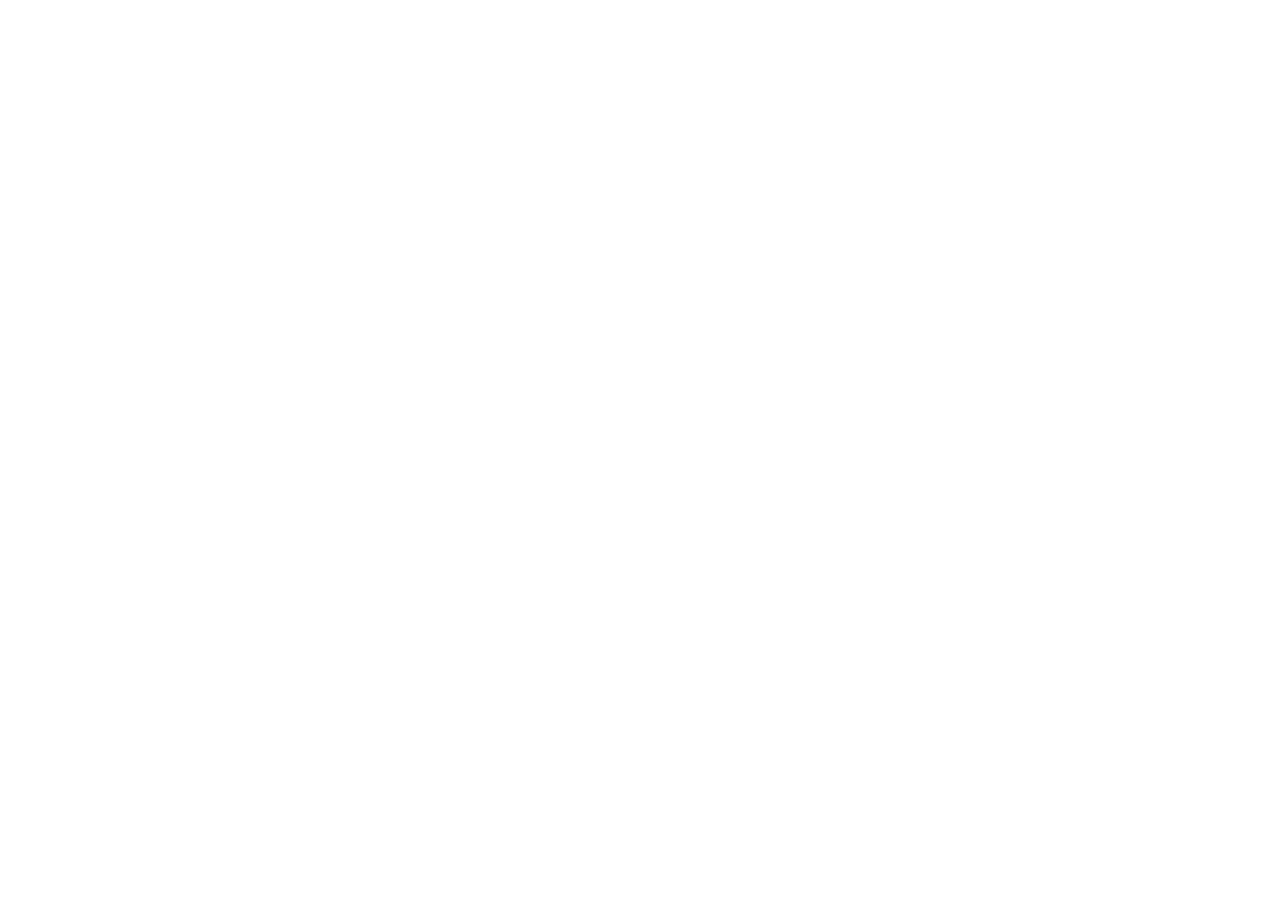
==== index.html @ e85721d5 "creation of index.html" ====
<!DOCTYPE html>
<html lang="en">
<head>
    <meta charset="UTF-8">
    <meta http-equiv="X-UA-Compatible" content="IE=edge">
    <meta name="viewport" content="width=device-width, initial-scale=1.0">
    <title>Document</title>
</head>
<body>
    
</body>
</html>
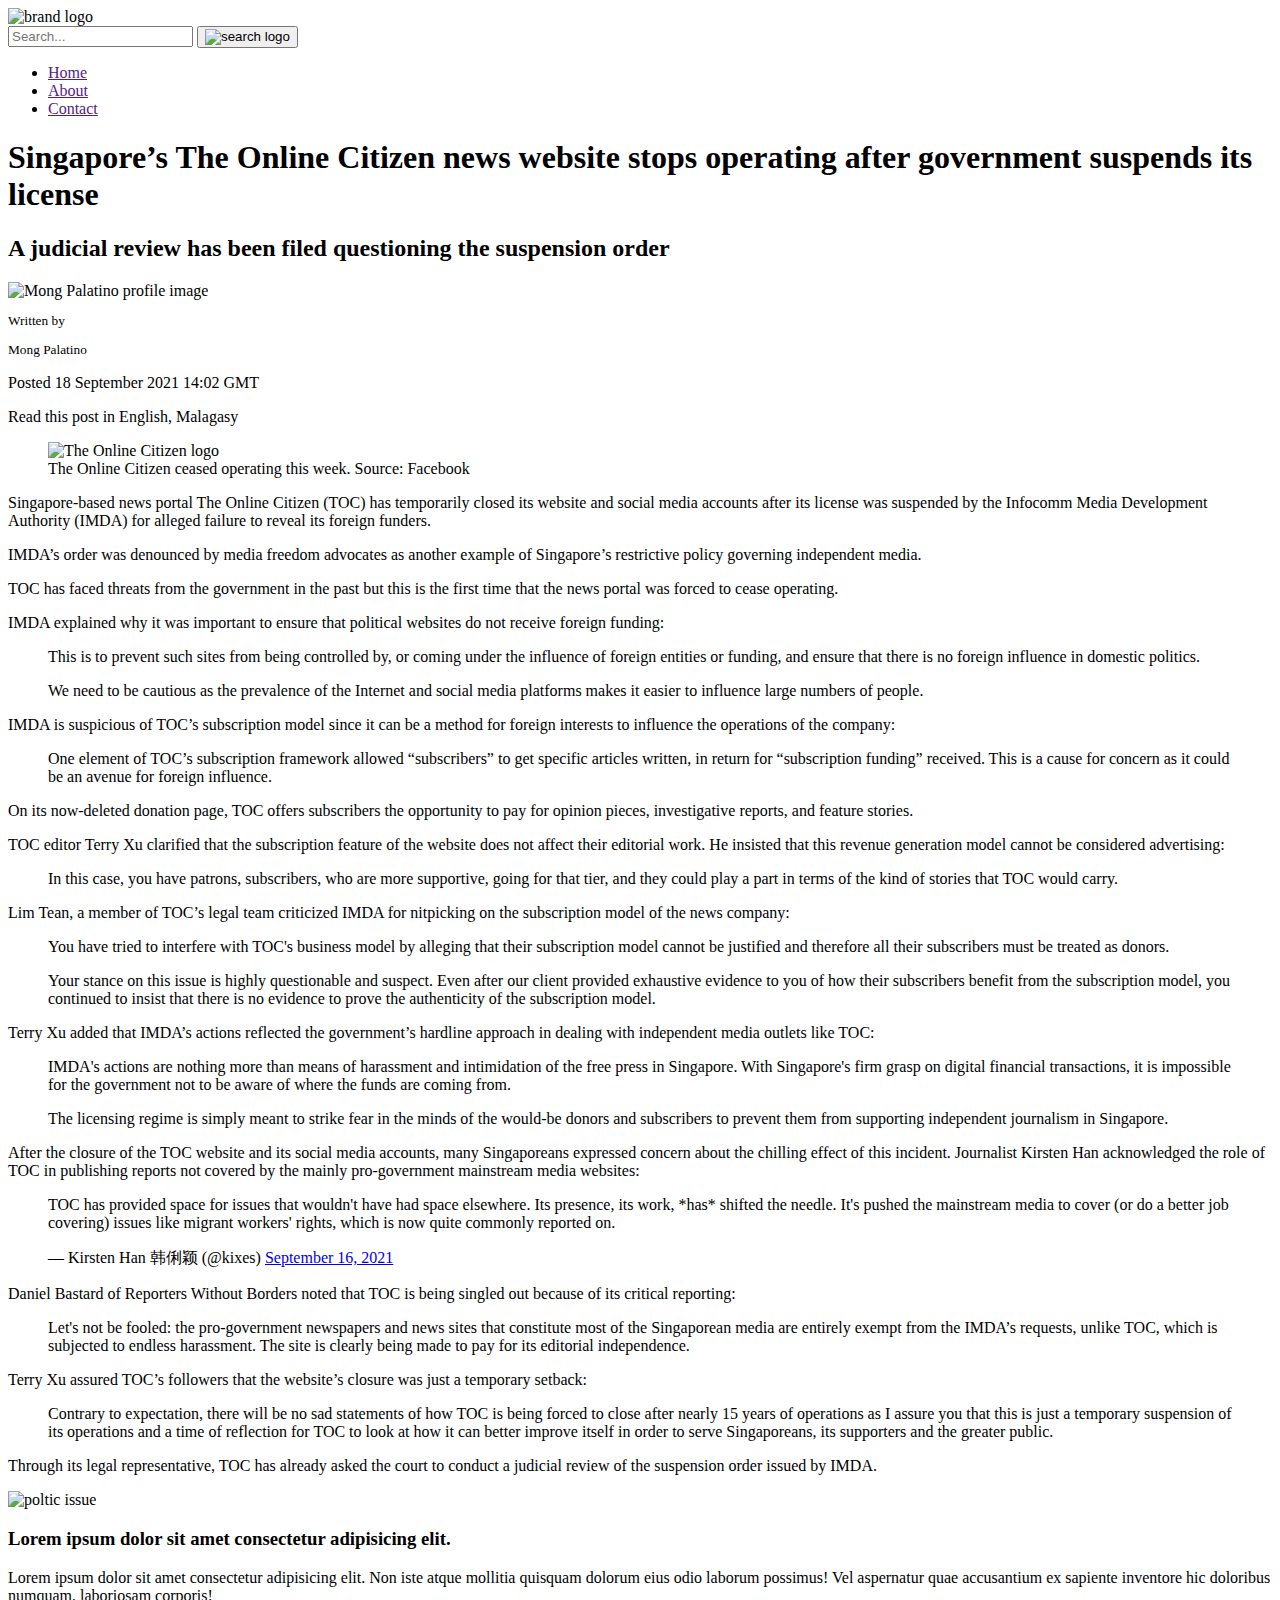
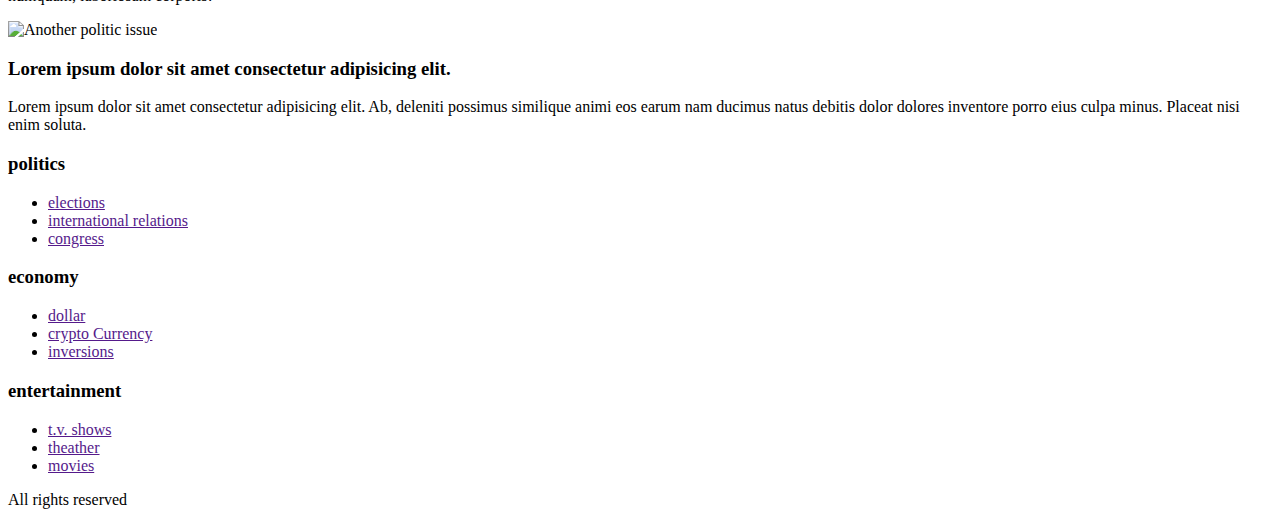
==== commit f692ddb8: "Main content and footer html added, video and audio folders added" ====
--- a/index.html
+++ b/index.html
@@ -1,12 +1,293 @@
 <!DOCTYPE html>
 <html lang="en">
-<head>
-    <meta charset="UTF-8">
-    <meta http-equiv="X-UA-Compatible" content="IE=edge">
-    <meta name="viewport" content="width=device-width, initial-scale=1.0">
-    <title>Document</title>
-</head>
-<body>
-    
-</body>
-</html>+  <head>
+    <meta charset="UTF-8" />
+    <meta http-equiv="X-UA-Compatible" content="IE=edge" />
+    <meta name="viewport" content="width=device-width, initial-scale=1.0" />
+    <link rel="stylesheet" href="css/normalize.css" />
+    <link rel="stylesheet" href="RR-semana-2" />
+    <link rel="stylesheet" href="css/fonts.css" />
+    <link rel="stylesheet" href="css/styles.css" />
+    <title>News Portal</title>
+  </head>
+  <body>
+    <nav class="between-container">
+      <img
+        class="main-logo"
+        src="https://anthoncode.com/wp-content/uploads/2020/01/logo-batman-nolan-750x500.png"
+        alt="brand logo"
+      />
+      <div class="container">
+        <form class="container" action="">
+          <input type="search" placeholder="Search..." name="search" />
+          <button type="submit">
+            <img
+              src="https://cdn.icon-icons.com/icons2/2566/PNG/512/search_icon_153438.png"
+              alt="search logo"
+            />
+          </button>
+        </form>
+        <ul class="container">
+          <li><a href="">Home</a></li>
+          <li><a href="">About</a></li>
+          <li><a href="">Contact</a></li>
+        </ul>
+      </div>
+    </nav>
+    <main class="container">
+      <article>
+        <header>
+          <h1>
+            Singapore’s The Online Citizen news website stops operating after
+            government suspends its license
+          </h1>
+          <h2 class="grey-font">
+            A judicial review has been filed questioning the suspension order
+          </h2>
+          <div class="profile">
+            <img
+              src="https://secure.gravatar.com/avatar/3ccc84105aa3fee39acde48742b3befe?s=64&d=https%3A%2F%2Fsecure.gravatar.com%2Favatar%2Fad516503a11cd5ca435acc9bb6523536%3Fs%3D64&r=G"
+              alt="Mong Palatino profile image"
+            />
+            <small>
+              <p class="grey-font">Written by</p>
+              <p class="big-size-font">Mong Palatino</p>
+            </small>
+          </div>
+          <p class="grey-font">
+            Posted <span class="bold">18 September 2021</span> 14:02 GMT
+          </p>
+          <p class="grey-font">
+            Read this post in <a>English</a>, <a>Malagasy</a>
+          </p>
+          <figure class="header-img">
+            <img
+              src="https://globalvoices.org/wp-content/uploads/2021/09/toc.jpg"
+              alt="The Online Citizen logo"
+            />
+            <figcaption class="grey-font">
+              The Online Citizen ceased operating this week. Source:
+              <a>Facebook</a>
+            </figcaption>
+          </figure>
+        </header>
+        <p>
+          Singapore-based news portal The Online Citizen (TOC) has temporarily
+          closed its website and social media accounts after its license was
+          suspended by the Infocomm Media Development Authority (IMDA) for
+          alleged failure to reveal its foreign funders.
+        </p>
+        <p>
+          IMDA’s order was denounced by media freedom advocates as another
+          example of Singapore’s restrictive policy governing independent media.
+        </p>
+        <p>
+          TOC has faced threats from the government in the past but this is the
+          first time that the news portal was forced to cease operating.
+        </p>
+        <p>
+          IMDA explained why it was important to ensure that political websites
+          do not receive foreign funding:
+        </p>
+        <blockquote>
+          <p>
+            This is to prevent such sites from being controlled by, or coming
+            under the influence of foreign entities or funding, and ensure that
+            there is no foreign influence in domestic politics.
+          </p>
+          <p>
+            We need to be cautious as the prevalence of the Internet and social
+            media platforms makes it easier to influence large numbers of
+            people.
+          </p>
+        </blockquote>
+        <p>
+          IMDA is suspicious of TOC’s subscription model since it can be a
+          method for foreign interests to influence the operations of the
+          company:
+        </p>
+        <blockquote>
+          <p>
+            One element of TOC’s subscription framework allowed “subscribers” to
+            get specific articles written, in return for “subscription funding”
+            received. This is a cause for concern as it could be an avenue for
+            foreign influence.
+          </p>
+        </blockquote>
+        <p>
+          On its now-deleted donation page, TOC offers subscribers the
+          opportunity to pay for opinion pieces, investigative reports, and
+          feature stories.
+        </p>
+        <p>
+          TOC editor Terry Xu clarified that the subscription feature of the
+          website does not affect their editorial work. He insisted that this
+          revenue generation model cannot be considered advertising:
+        </p>
+        <blockquote>
+          <p>
+            In this case, you have patrons, subscribers, who are more
+            supportive, going for that tier, and they could play a part in terms
+            of the kind of stories that TOC would carry.
+          </p>
+        </blockquote>
+        <p>
+          Lim Tean, a member of TOC’s legal team criticized IMDA for nitpicking
+          on the subscription model of the news company:
+        </p>
+        <blockquote>
+          <p>
+            You have tried to interfere with TOC's business model by alleging
+            that their subscription model cannot be justified and therefore all
+            their subscribers must be treated as donors.
+          </p>
+          <p>
+            Your stance on this issue is highly questionable and suspect. Even
+            after our client provided exhaustive evidence to you of how their
+            subscribers benefit from the subscription model, you continued to
+            insist that there is no evidence to prove the authenticity of the
+            subscription model.
+          </p>
+        </blockquote>
+        <p>
+          Terry Xu added that IMDA’s actions reflected the government’s hardline
+          approach in dealing with independent media outlets like TOC:
+        </p>
+        <blockquote>
+          <p>
+            IMDA's actions are nothing more than means of harassment and
+            intimidation of the free press in Singapore. With Singapore's firm
+            grasp on digital financial transactions, it is impossible for the
+            government not to be aware of where the funds are coming from.
+          </p>
+          <p>
+            The licensing regime is simply meant to strike fear in the minds of
+            the would-be donors and subscribers to prevent them from supporting
+            independent journalism in Singapore.
+          </p>
+        </blockquote>
+        <p>
+          After the closure of the TOC website and its social media accounts,
+          many Singaporeans expressed concern about the chilling effect of this
+          incident. Journalist Kirsten Han acknowledged the role of TOC in
+          publishing reports not covered by the mainly pro-government mainstream
+          media websites:
+        </p>
+        <blockquote class="twitter-tweet">
+          <p lang="en" dir="ltr">
+            TOC has provided space for issues that wouldn&#39;t have had space
+            elsewhere. Its presence, its work, *has* shifted the needle.
+            It&#39;s pushed the mainstream media to cover (or do a better job
+            covering) issues like migrant workers&#39; rights, which is now
+            quite commonly reported on.
+          </p>
+          &mdash; Kirsten Han 韩俐颖 (@kixes)
+          <a
+            href="https://twitter.com/kixes/status/1438419705623052290?ref_src=twsrc%5Etfw"
+            >September 16, 2021</a
+          >
+        </blockquote>
+        <script
+          async
+          src="https://platform.twitter.com/widgets.js"
+          charset="utf-8"
+        ></script>
+        <p>
+          Daniel Bastard of Reporters Without Borders noted that TOC is being
+          singled out because of its critical reporting:
+        </p>
+        <blockquote>
+          <p>
+            Let's not be fooled: the pro-government newspapers and news sites
+            that constitute most of the Singaporean media are entirely exempt
+            from the IMDA’s requests, unlike TOC, which is subjected to endless
+            harassment. The site is clearly being made to pay for its editorial
+            independence.
+          </p>
+        </blockquote>
+        <p>
+          Terry Xu assured TOC’s followers that the website’s closure was just a
+          temporary setback:
+        </p>
+        <blockquote>
+          <p>
+            Contrary to expectation, there will be no sad statements of how TOC
+            is being forced to close after nearly 15 years of operations as I
+            assure you that this is just a temporary suspension of its
+            operations and a time of reflection for TOC to look at how it can
+            better improve itself in order to serve Singaporeans, its supporters
+            and the greater public.
+          </p>
+        </blockquote>
+        <p>
+          Through its legal representative, TOC has already asked the court to
+          conduct a judicial review of the suspension order issued by IMDA.
+        </p>
+      </article>
+      <div class="side-article-L">
+        <img
+          src="https://www.topuniversities.com/sites/default/files/study_politics.jpg"
+          alt="poltic issue"
+        />
+        <h3>Lorem ipsum dolor sit amet consectetur adipisicing elit.</h3>
+        <p>
+          Lorem ipsum dolor sit amet consectetur adipisicing elit. Non iste
+          atque mollitia quisquam dolorum eius odio laborum possimus! Vel
+          aspernatur quae accusantium ex sapiente inventore hic doloribus
+          numquam, laboriosam corporis!
+        </p>
+      </div>
+
+      <div class="side-article-R">
+        <img
+          src="https://www.topuniversities.com/sites/default/files/study_politics.jpg"
+          alt="Another politic issue"
+        />
+        <h3>Lorem ipsum dolor sit amet consectetur adipisicing elit.</h3>
+        <p>
+          Lorem ipsum dolor sit amet consectetur adipisicing elit. Ab, deleniti
+          possimus similique animi eos earum nam ducimus natus debitis dolor
+          dolores inventore porro eius culpa minus. Placeat nisi enim soluta.
+        </p>
+      </div>
+      <audio
+        src="Audios/19-gtr ac mic-190307_1742"
+        style="display: none"
+      ></audio>
+      <video
+        src="Videos/Clase derivada como función_2da parte(1).mp4"
+        style="display: none"
+      ></video>
+      <table style="display: none"></table>
+    </main>
+    <footer class="container">
+      <div class="container">
+        <div class="footer-element">
+          <h3>politics</h3>
+          <ul>
+            <li><a href="">elections</a></li>
+            <li><a href="">international relations</a></li>
+            <li><a href="">congress</a></li>
+          </ul>
+        </div>
+        <div class="footer-element">
+          <h3>economy</h3>
+          <ul>
+            <li><a href="">dollar</a></li>
+            <li><a href="">crypto Currency</a></li>
+            <li><a href="">inversions</a></li>
+          </ul>
+        </div>
+        <div class="footer-element">
+          <h3>entertainment</h3>
+          <ul>
+            <li><a href="">t.v. shows</a></li>
+            <li><a href="">theather</a></li>
+            <li><a href="">movies</a></li>
+          </ul>
+        </div>
+      </div>
+      <div class="final-tag">All rights reserved</div>
+    </footer>
+  </body>
+</html>
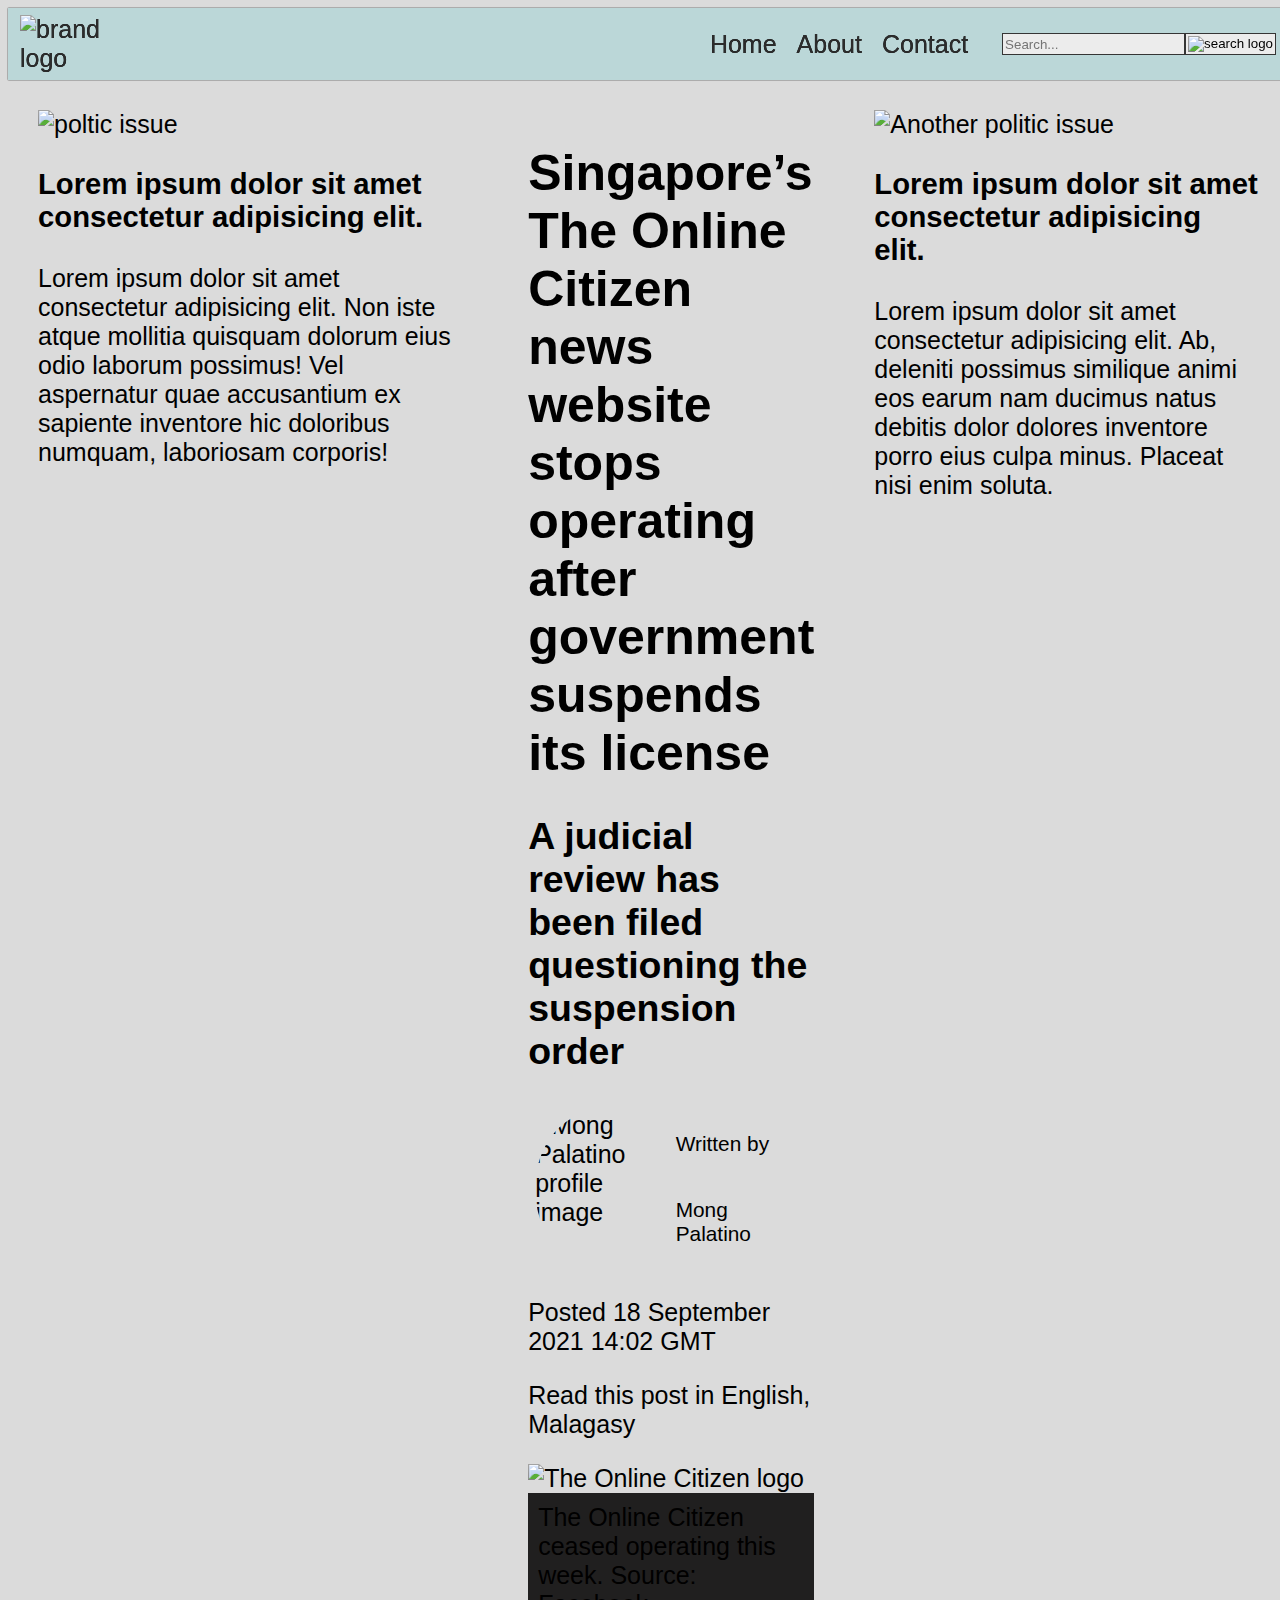
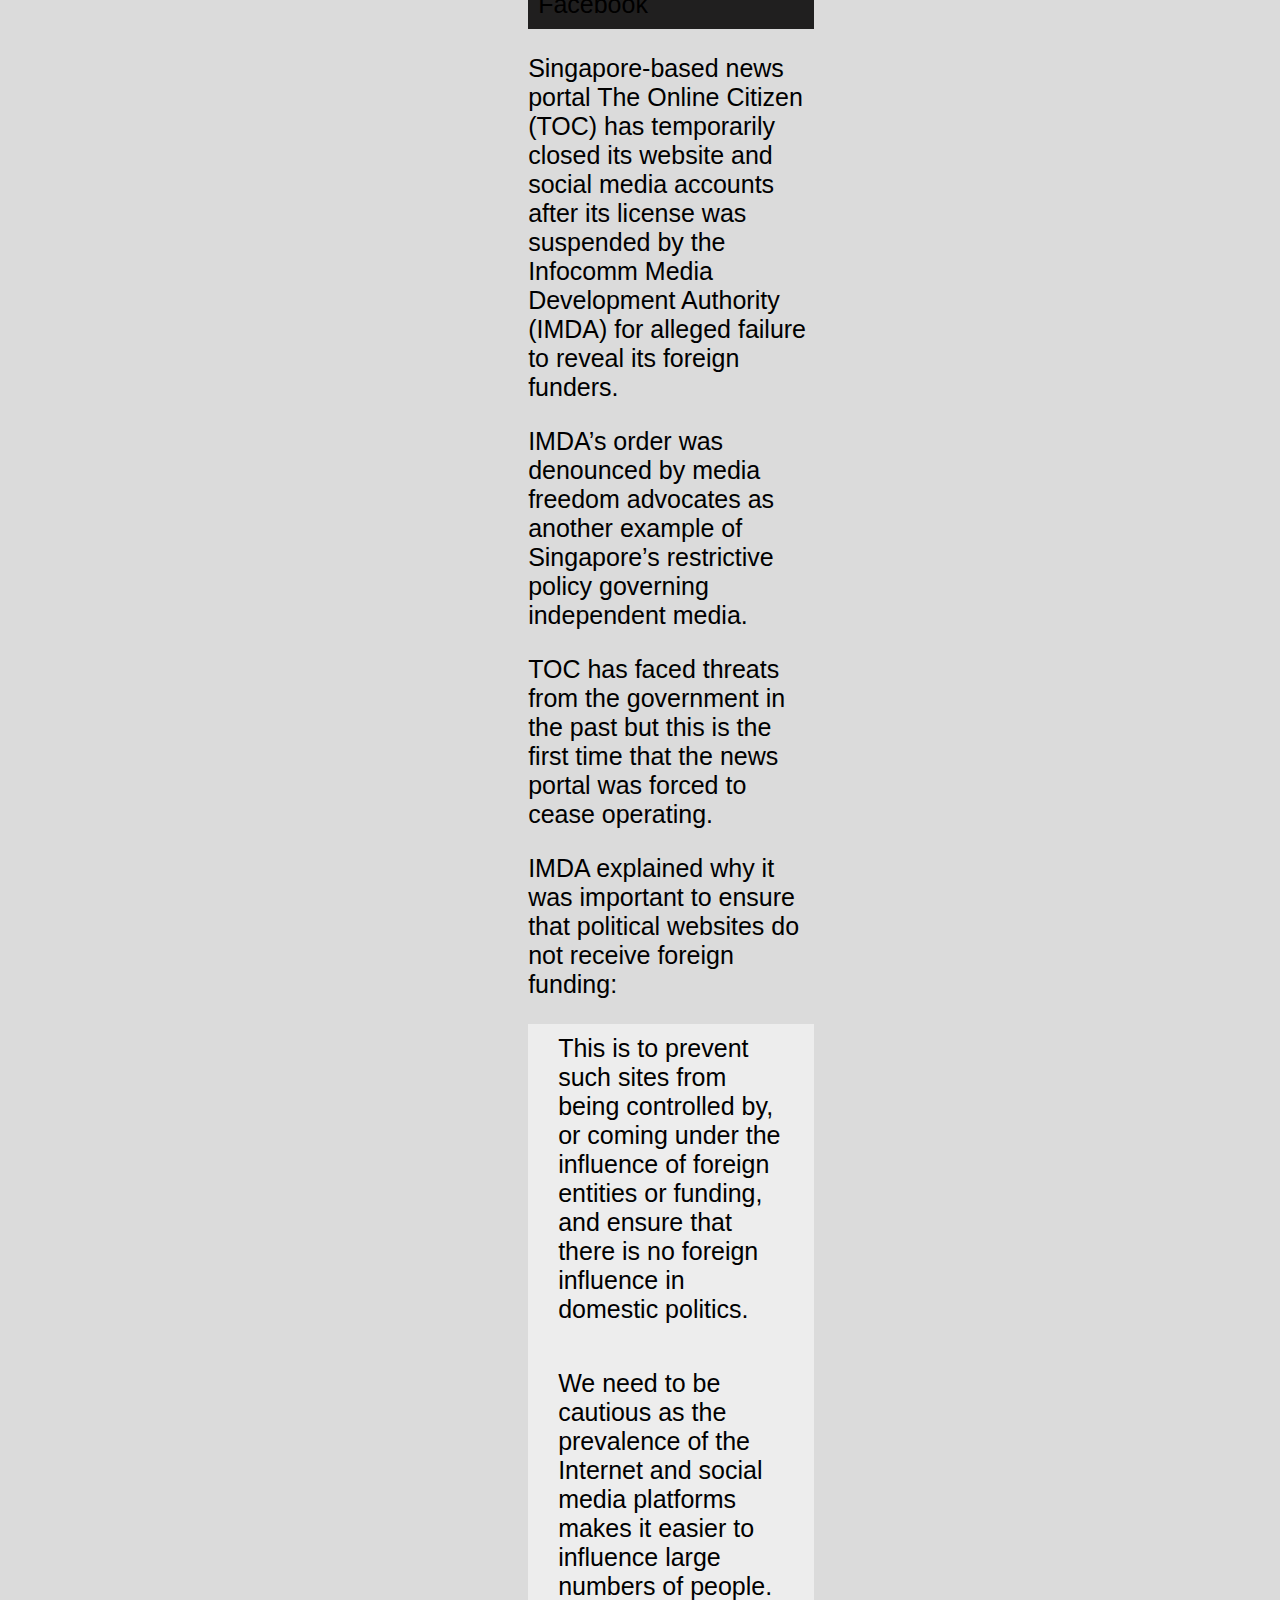
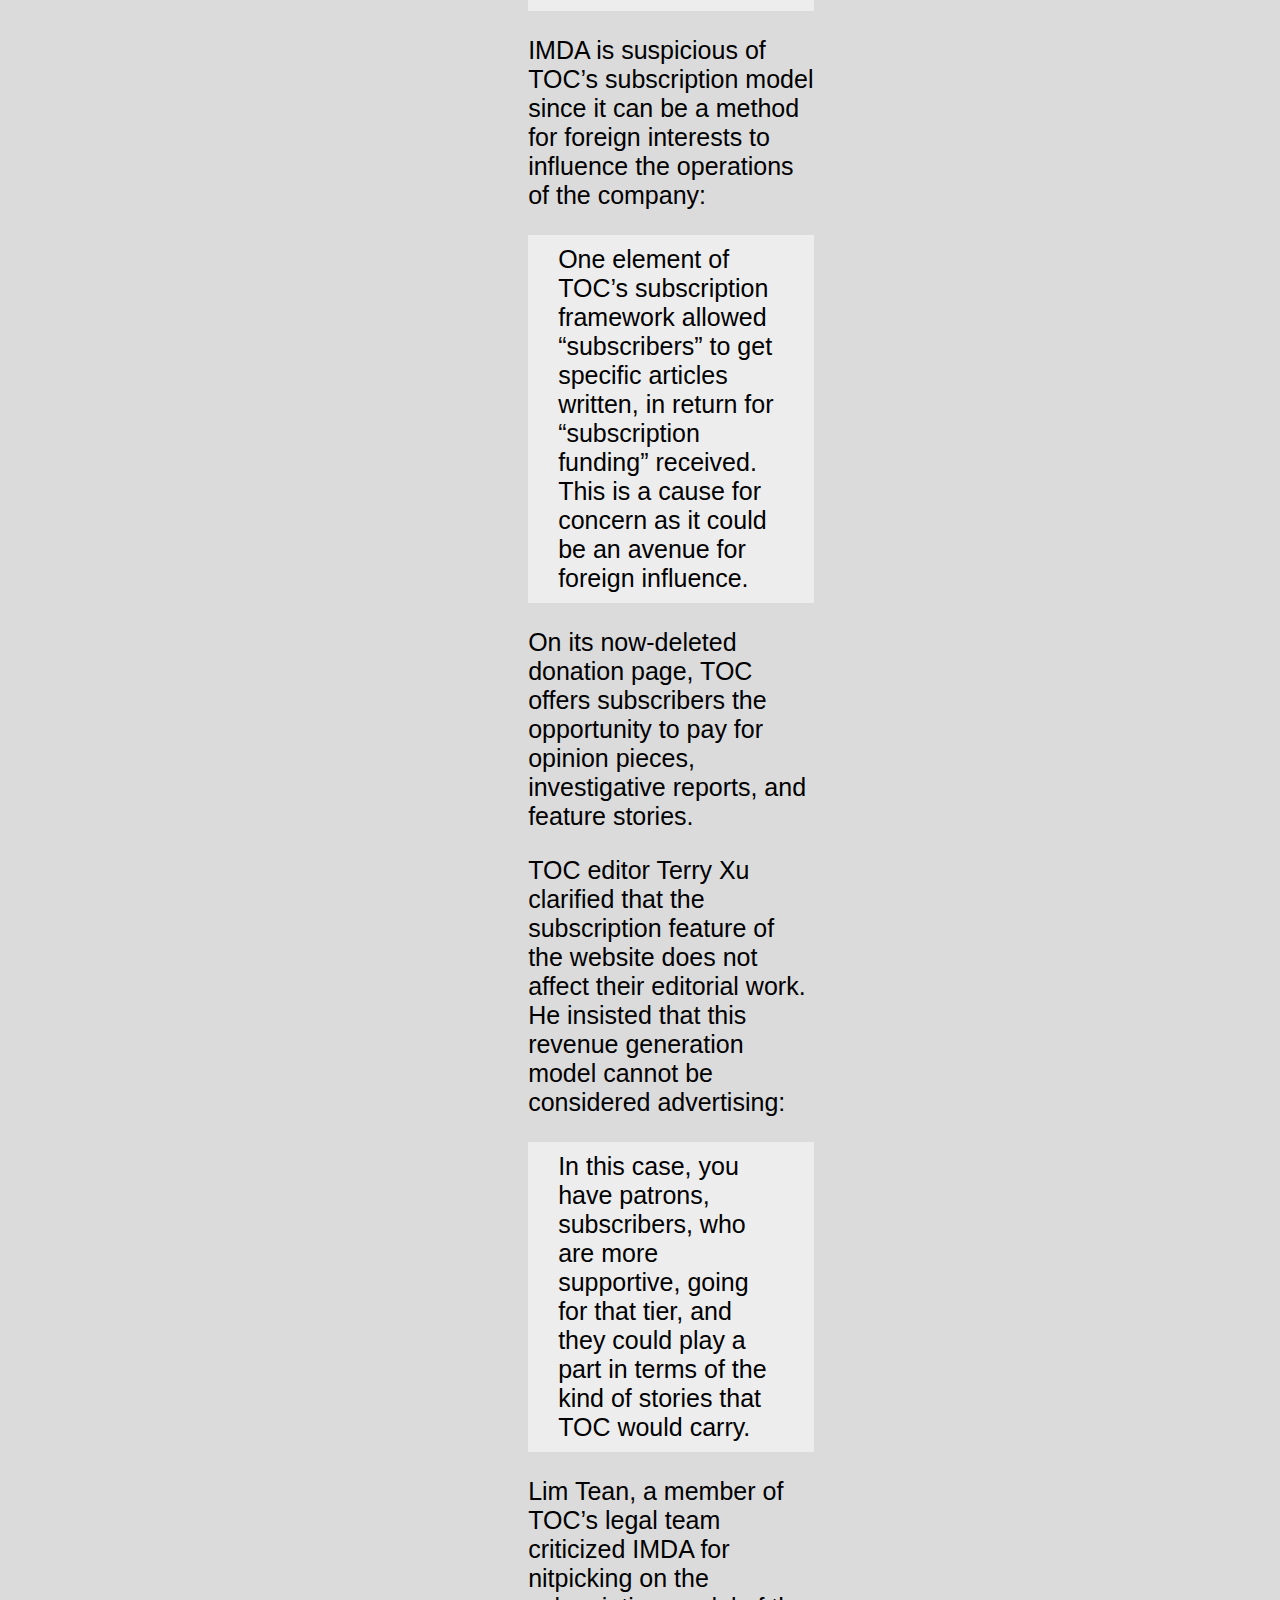
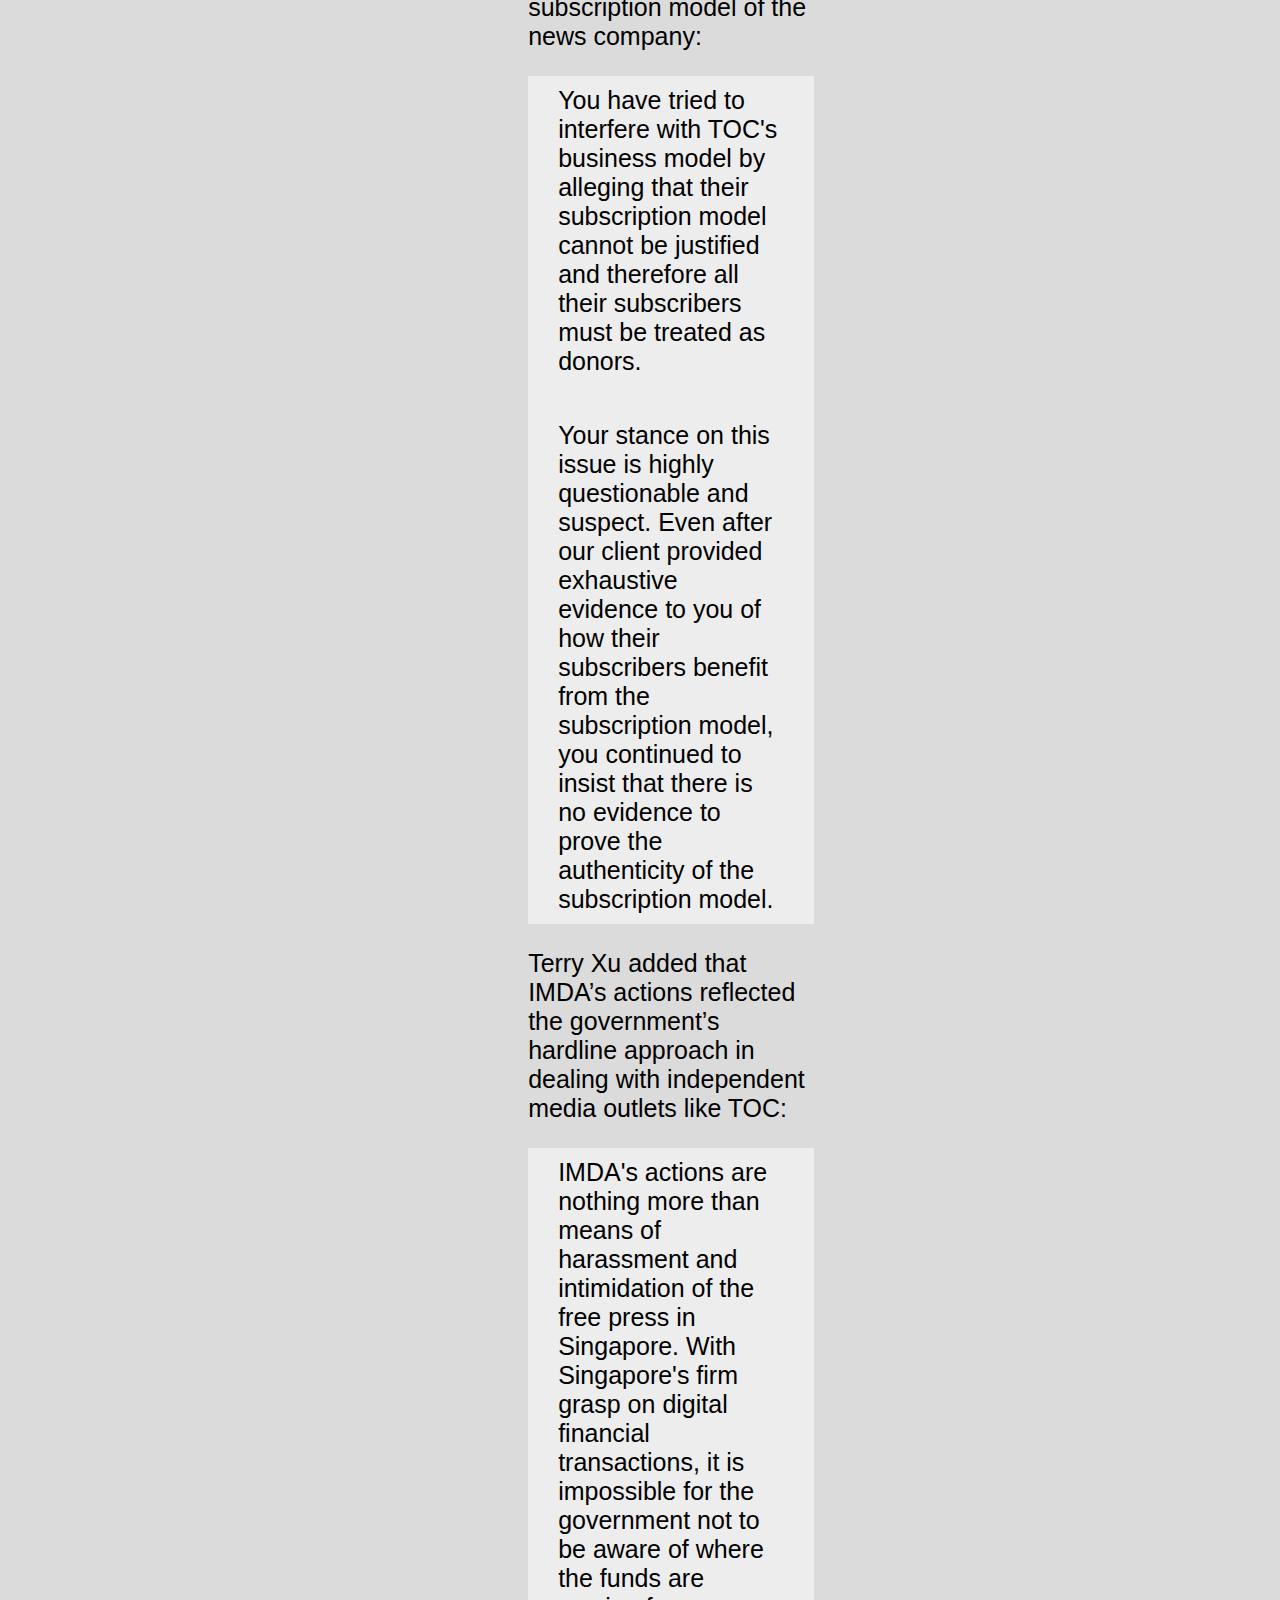
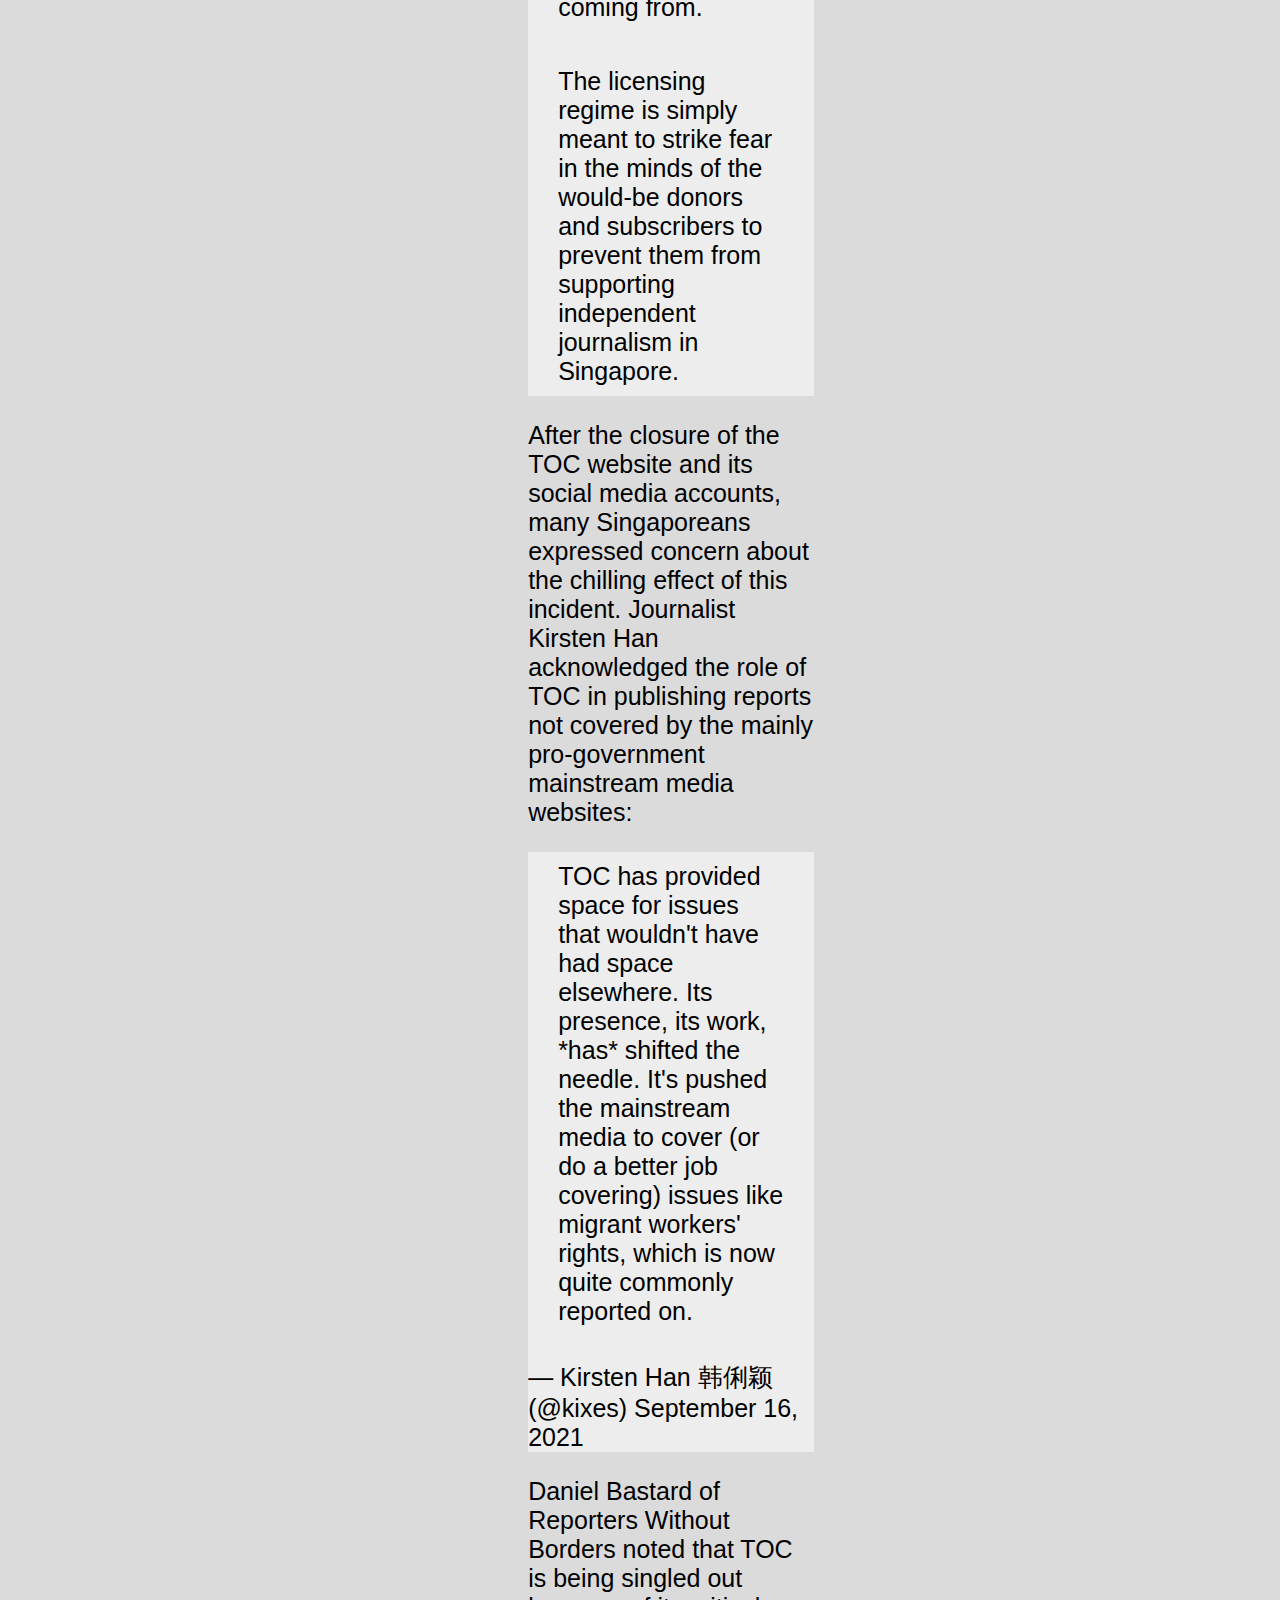
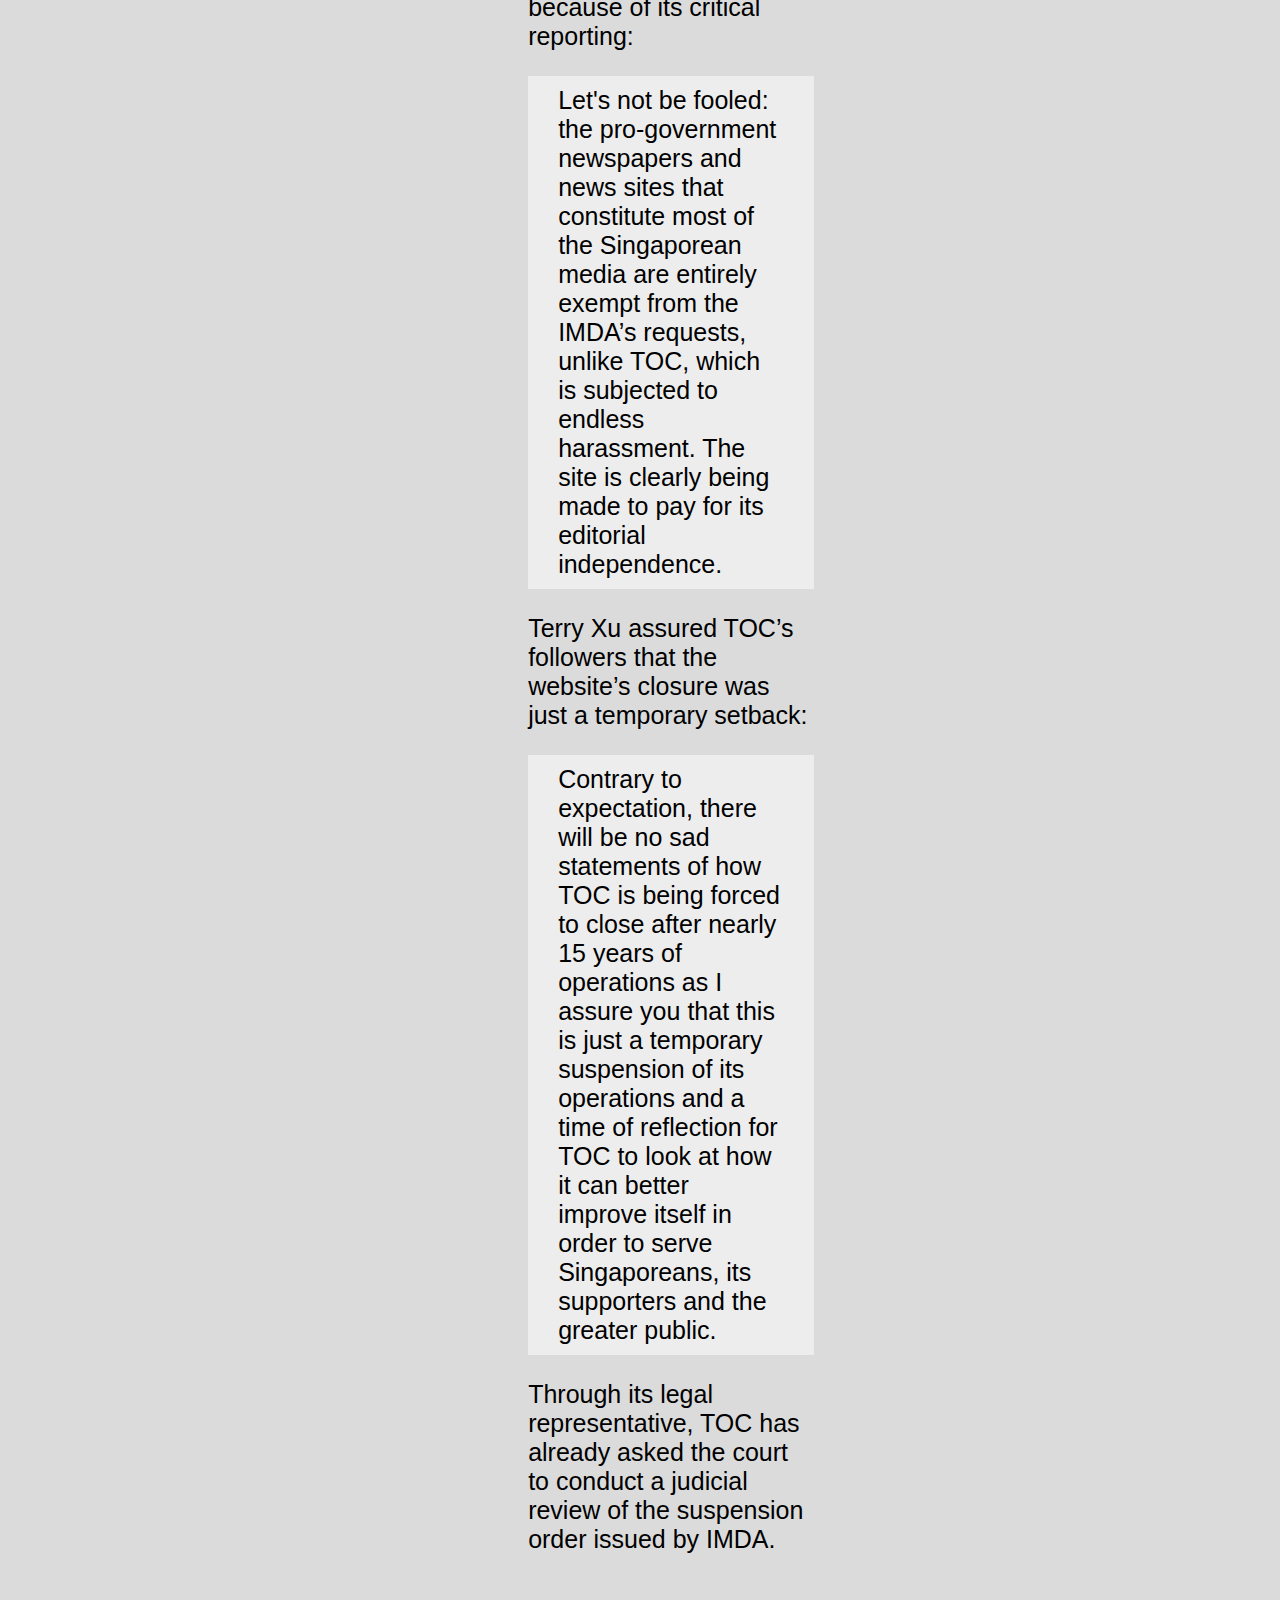
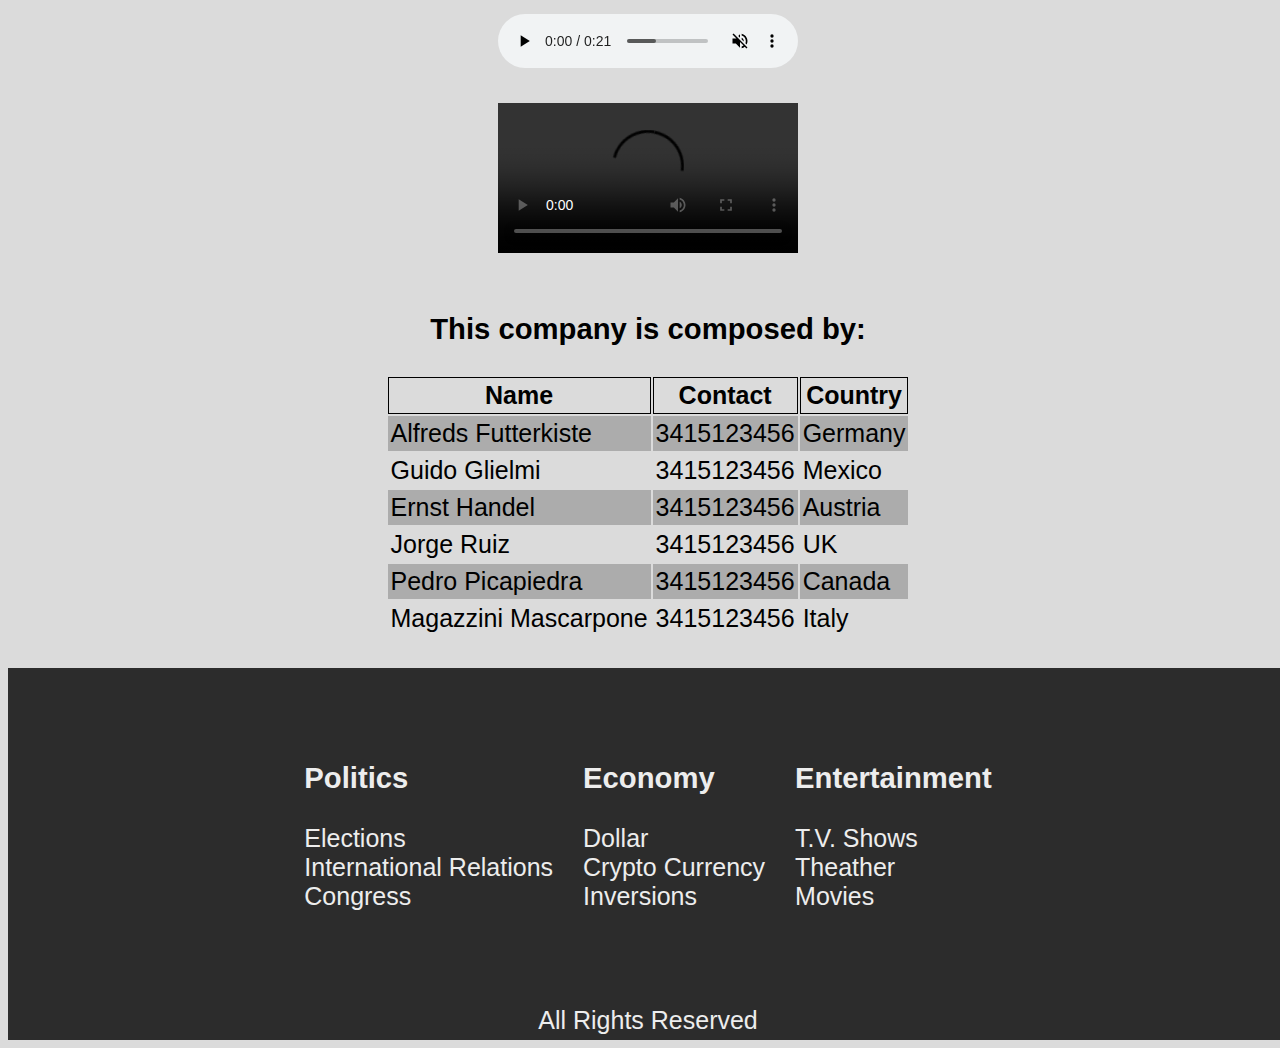
==== commit 02f70ef1: "Video & audio & table (html & css) added" ====
--- a/index.html
+++ b/index.html
@@ -44,7 +44,7 @@
           <h2 class="grey-font">
             A judicial review has been filed questioning the suspension order
           </h2>
-          <div class="profile">
+          <div class="profile container">
             <img
               src="https://secure.gravatar.com/avatar/3ccc84105aa3fee39acde48742b3befe?s=64&d=https%3A%2F%2Fsecure.gravatar.com%2Favatar%2Fad516503a11cd5ca435acc9bb6523536%3Fs%3D64&r=G"
               alt="Mong Palatino profile image"
@@ -250,16 +250,66 @@
           dolores inventore porro eius culpa minus. Placeat nisi enim soluta.
         </p>
       </div>
-      <audio
-        src="Audios/19-gtr ac mic-190307_1742"
-        style="display: none"
-      ></audio>
-      <video
-        src="Videos/Clase derivada como función_2da parte(1).mp4"
-        style="display: none"
-      ></video>
-      <table style="display: none"></table>
     </main>
+    <div class="container audiovideo">
+      <audio controls muted loop>
+        <source src="Audios/19-gtr ac mic-190307_1742.wav" type="audio/wav" />
+        <p>
+          Your browser doesn't support HTML5 audio. Here is a
+          <a href="Audios/19-gtr ac mic-190307_1742.wav">link to the audio</a>
+          instead.
+        </p>
+      </audio>
+      <video controls autopictureinpicture>
+        <source
+          src="Videos/Clase derivada como función_2da parte(1).mp4"
+          type="video/mp4"
+        />
+        <p>
+          Your browser doesn't support HTML5 video. Here is a
+          <a href="Videos/Clase derivada como función_2da parte(1).mp4">link to the audio</a>
+          instead.
+        </p>
+      </video>
+    </div>
+    <h3 class="company-peoples-names">This company is composed by:</h3>
+    <table>
+      <tr>
+        <th>name</th>
+        <th>contact</th>
+        <th>country</th>
+      </tr>
+      <tr>
+        <td>alfreds futterkiste</td>
+        <td>3415123456</td>
+        <td>germany</td>
+      </tr>
+      <tr>
+        <td>guido glielmi</td>
+        <td>3415123456</td>
+        <td>mexico</td>
+      </tr>
+      <tr>
+        <td>ernst handel</td>
+        <td>3415123456</td>
+        <td>austria</td>
+      </tr>
+      <tr>
+        <td>jorge ruiz</td>
+        <td>3415123456</td>
+        <td>UK</td>
+      </tr>
+      <tr>
+        <td>pedro picapiedra</td>
+        <td>3415123456</td>
+        <td>canada</td>
+      </tr>
+      <tr>
+        <td>magazzini mascarpone</td>
+        <td>3415123456</td>
+        <td>italy</td>
+      </tr>
+    </table>
     <footer class="container">
       <div class="container">
         <div class="footer-element">
--- a/css/styles.css
+++ b/css/styles.css
@@ -0,0 +1,213 @@
+/*
+1)position y display
+2)reglas de flexbox
+3)reglas de box-model
+4)background y border
+5)reglas de texto
+6)todo el resto
+ctrl+k+ctrl+c para comentar
+*/
+* {
+  box-sizing: border-box;
+}
+
+body {
+  background: rgb(219, 219, 219);
+  font-family: "Franklin Gothic Medium", "Arial Narrow", Arial, sans-serif;
+  font-weight: 200;
+  font-size:11px;
+}
+ul {
+  padding: 0;
+  list-style-type: none;
+}
+a {
+  color: inherit;
+  text-decoration: none;
+  text-shadow: inherit;
+}
+nav {/*se deberia acomodar al tamaño de los hijos*/
+  display: flex;
+  justify-content: center;
+  align-items: center;
+  flex-wrap: wrap;
+  position: sticky;
+  top: 0;
+  text-shadow: 0 0 0.5px rgb(0, 0, 0);
+  color: rgb(44, 44, 44);
+  background-color: rgb(187, 215, 216);
+  box-shadow: 0 0 1.2px 0 rgb(0, 0, 0);
+}
+.main-logo {
+  width:16vw;
+}
+.main-logo,
+nav ul,
+nav form {
+  padding: 7px 12px;
+  margin: 0;
+}
+nav form img {
+  width: 2vw;
+  vertical-align: text-bottom;
+}
+nav > div {
+  justify-content: center;
+  align-items: center;
+  flex-wrap: wrap;
+}
+nav li {
+  padding: 5px 10px;
+}
+nav input,
+nav button {
+  padding: 2px;
+  flex-grow: 1;
+  border: 0.2px solid rgb(53, 53, 53);
+  background: rgb(236, 236, 236);
+}
+main, article, body{
+  width: 100%;
+}
+main {
+  flex-wrap: wrap;
+  justify-content: center;
+}
+article{
+  max-width: 460.8px;
+}
+div[class^="side-article"] {
+  max-width:153.6px;
+}
+main > * {
+  padding: 30px;
+}
+.container {
+  display: flex;
+}
+.profile > * {
+  margin: 7px;
+}
+.column-container {
+  display: flex;
+  flex-direction: column;
+}
+.profile img {
+  width: 10vw;
+  border-radius: 50%;
+}
+.profile small{
+  display: flex;
+  flex-direction: column;
+}
+.header-img {
+  width: 100%;
+  margin: auto;
+}
+.header-img img {
+  width: 100%;
+}
+.header-img figcaption {
+  background-color: rgb(32, 31, 31);
+  padding: 10px;
+}
+blockquote{
+  background-image: url(https://s3.amazonaws.com/static.globalvoices/img/tmpl/quote-l-64.png);
+  background-repeat: no-repeat;
+  background-size: 1.5rem;
+  background-position: .75rem .75rem;
+  background-color: #ededed;
+  margin:0;
+}
+blockquote p{
+  padding:10px 30px;
+}
+.twitter-tweet{
+  margin:auto;
+}
+div[class^="side-article"] img{
+  width:100%;
+}
+.company-peoples-names {
+  padding:0;
+  text-align: center;
+}
+.container.audiovideo {
+  flex-direction: column;
+  justify-content: center;
+}
+table, audio, video {
+  margin:5px auto 30px;
+}
+table * {
+  text-transform: capitalize;
+}
+th{
+  border: black solid 1px;
+}
+td, th{
+  padding:3px;
+}
+tr:nth-child(even) {
+  background-color: #acacac;
+}
+footer{
+  flex-direction: column;
+  justify-content: space-between;
+  overflow:auto;
+  background: rgb(44, 44, 44);
+  color: #ededed;
+}
+footer > * {
+  margin:50px 0 5px;
+  text-transform: capitalize;
+}
+footer > .container {
+  justify-content: center;
+}
+.footer-element {
+  margin: 15px;
+}
+.final-tag{
+  text-align: center;
+}
+
+@media (min-width: 768px) {
+  body {
+    font-size:16px;
+  }
+  main{
+    flex-wrap: nowrap;
+  }
+  .main-logo {
+    width: 11vw;
+  }
+  .between-container {
+    justify-content: space-between;
+  }
+  nav div form {
+    order: 3;
+  }
+  article {
+    flex-grow: 3;
+    order: 2;
+    max-width: none;
+  }
+  div[class^="side-article"] {
+    max-width:none;
+  }
+  .side-article-L {
+    flex-grow: 1;
+    order: 1;
+  }
+  .side-article-R {
+    flex-grow: 1;
+    order: 3;
+  }
+}
+@media (min-width: 1200px) {
+  body{
+    font-size: 25px;
+  }
+  
+}
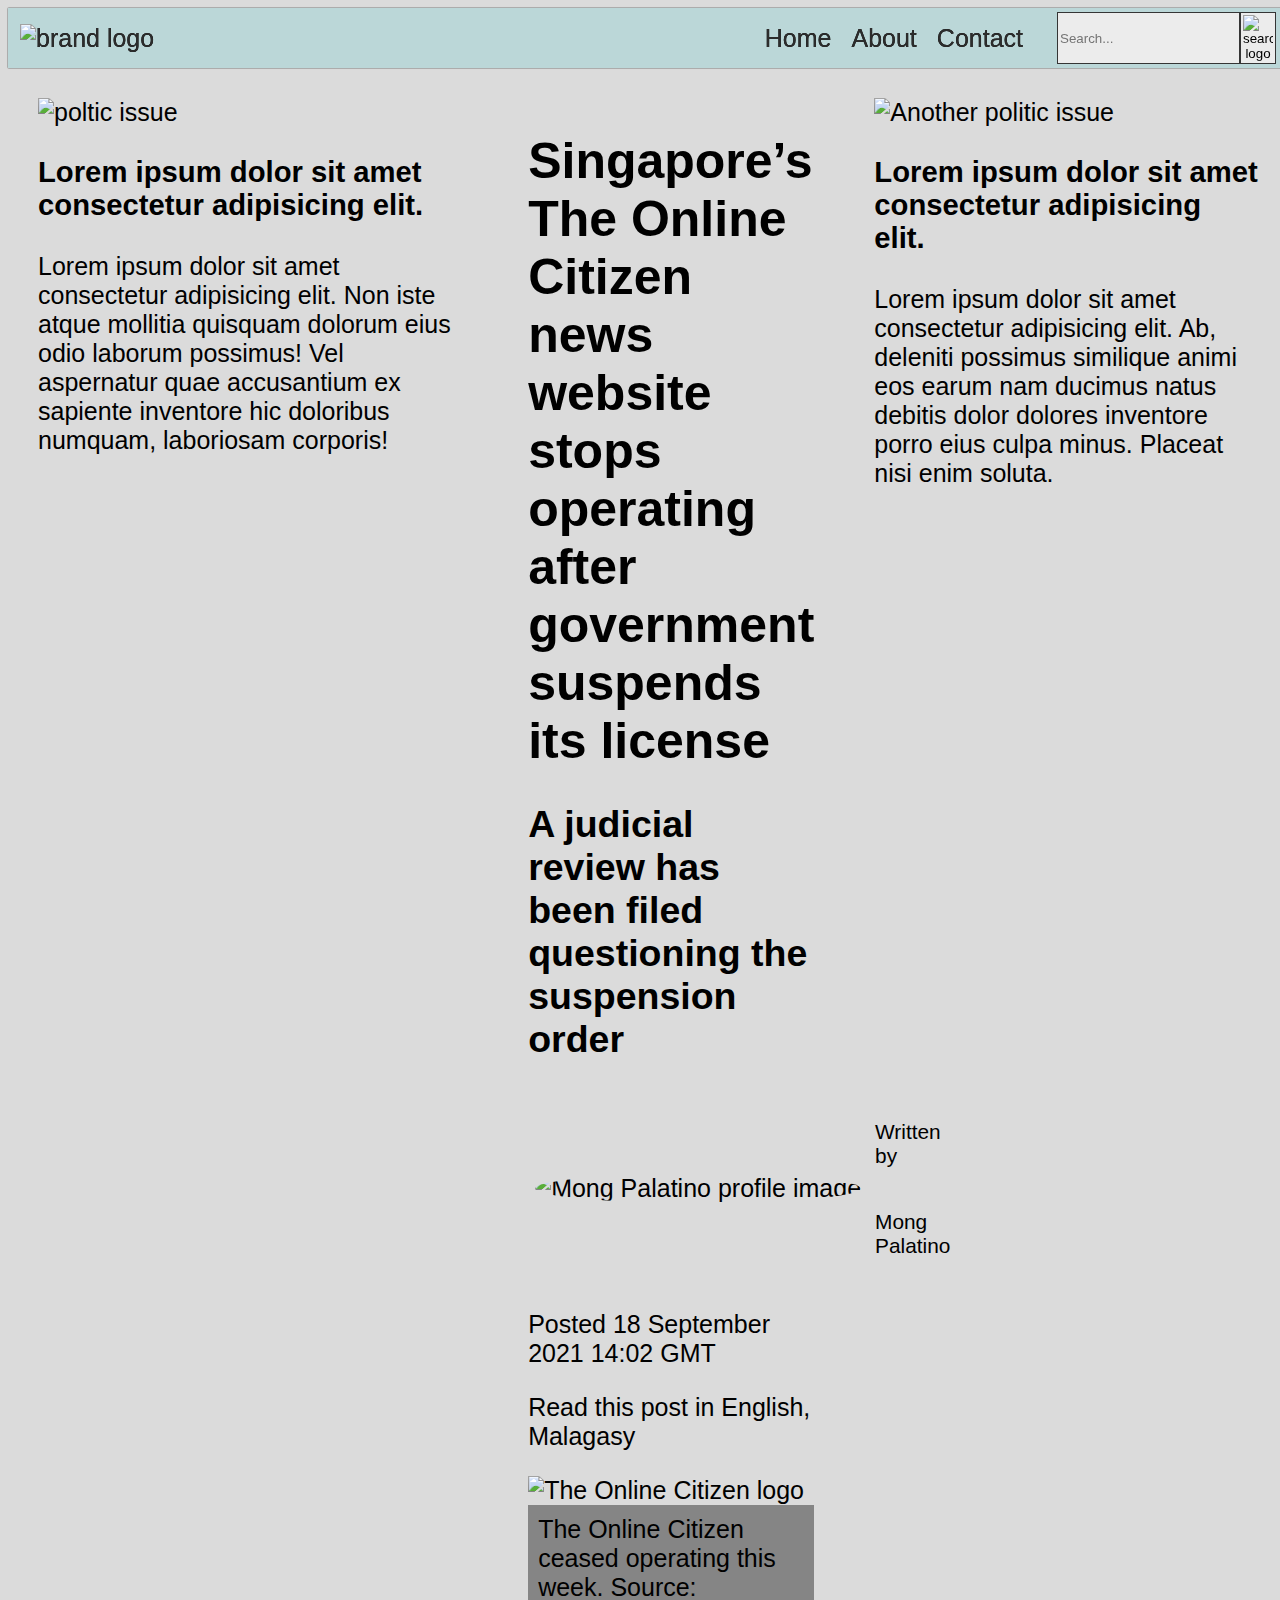
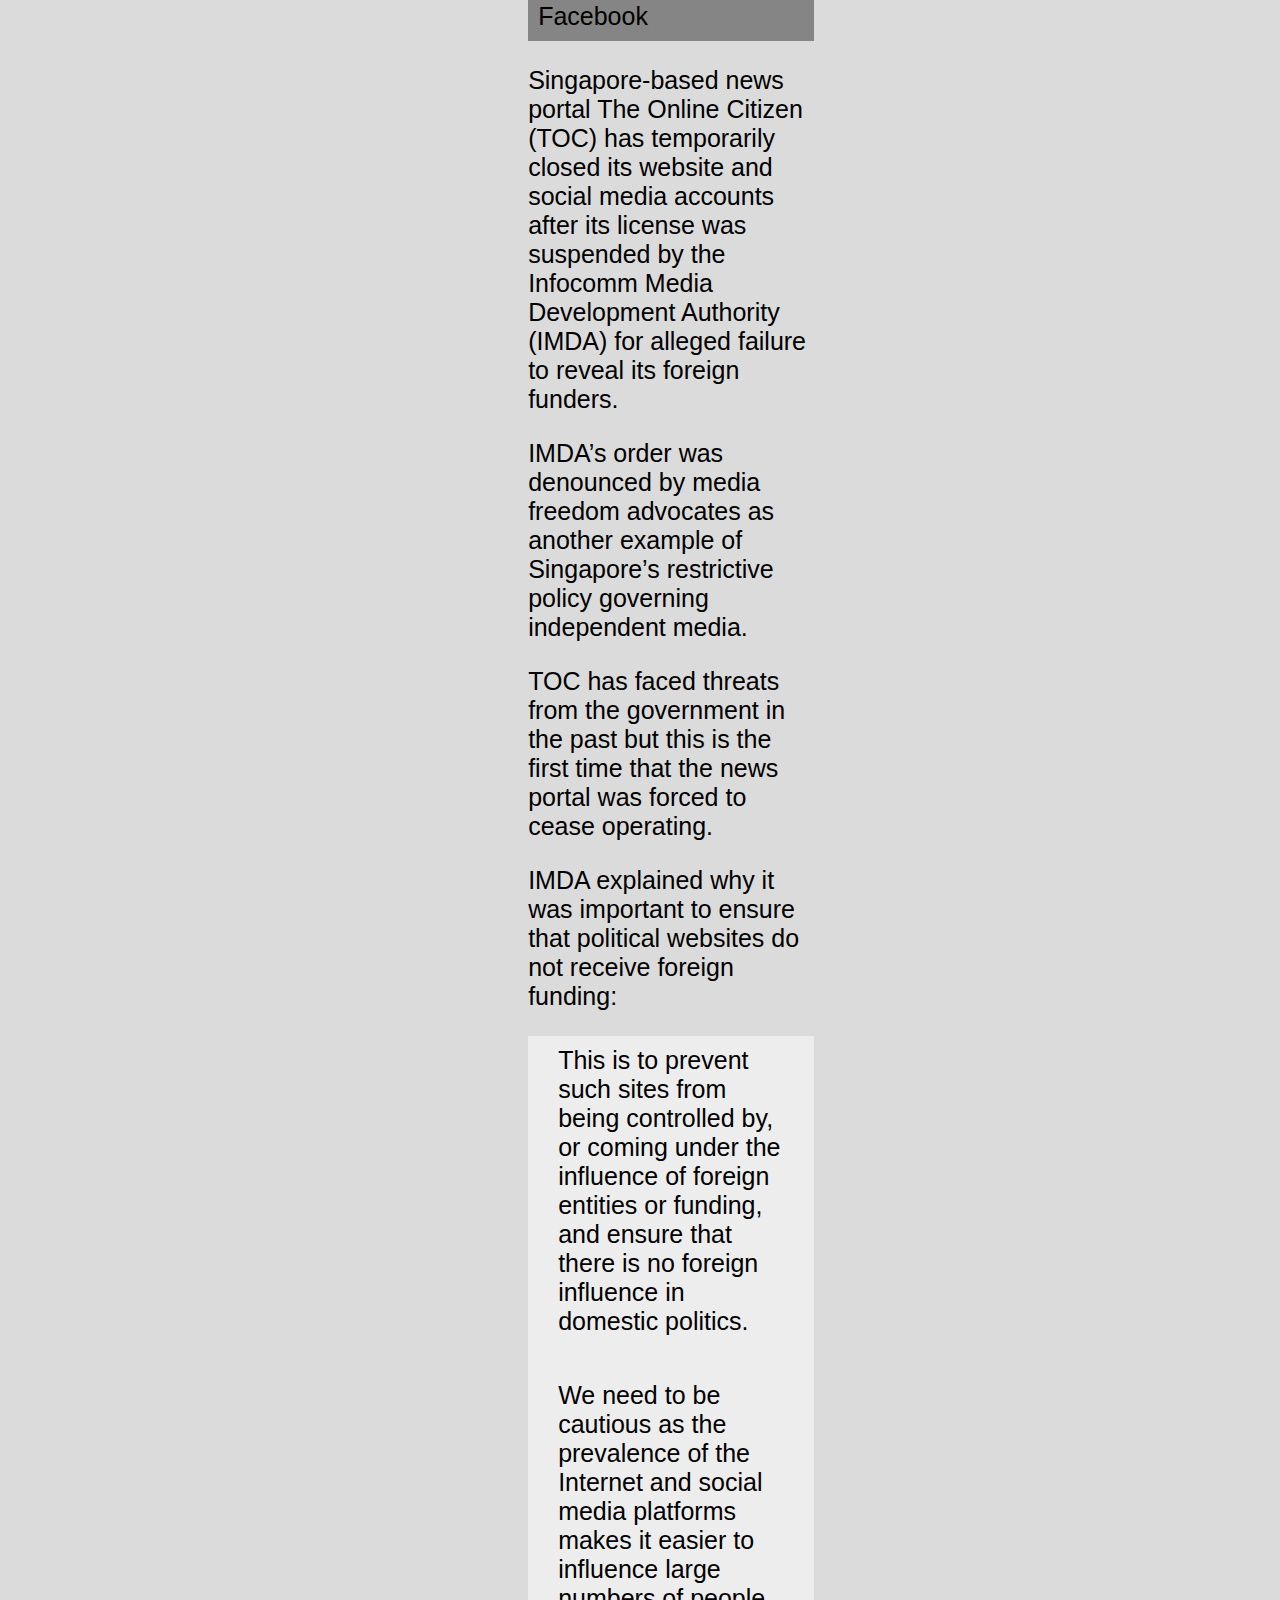
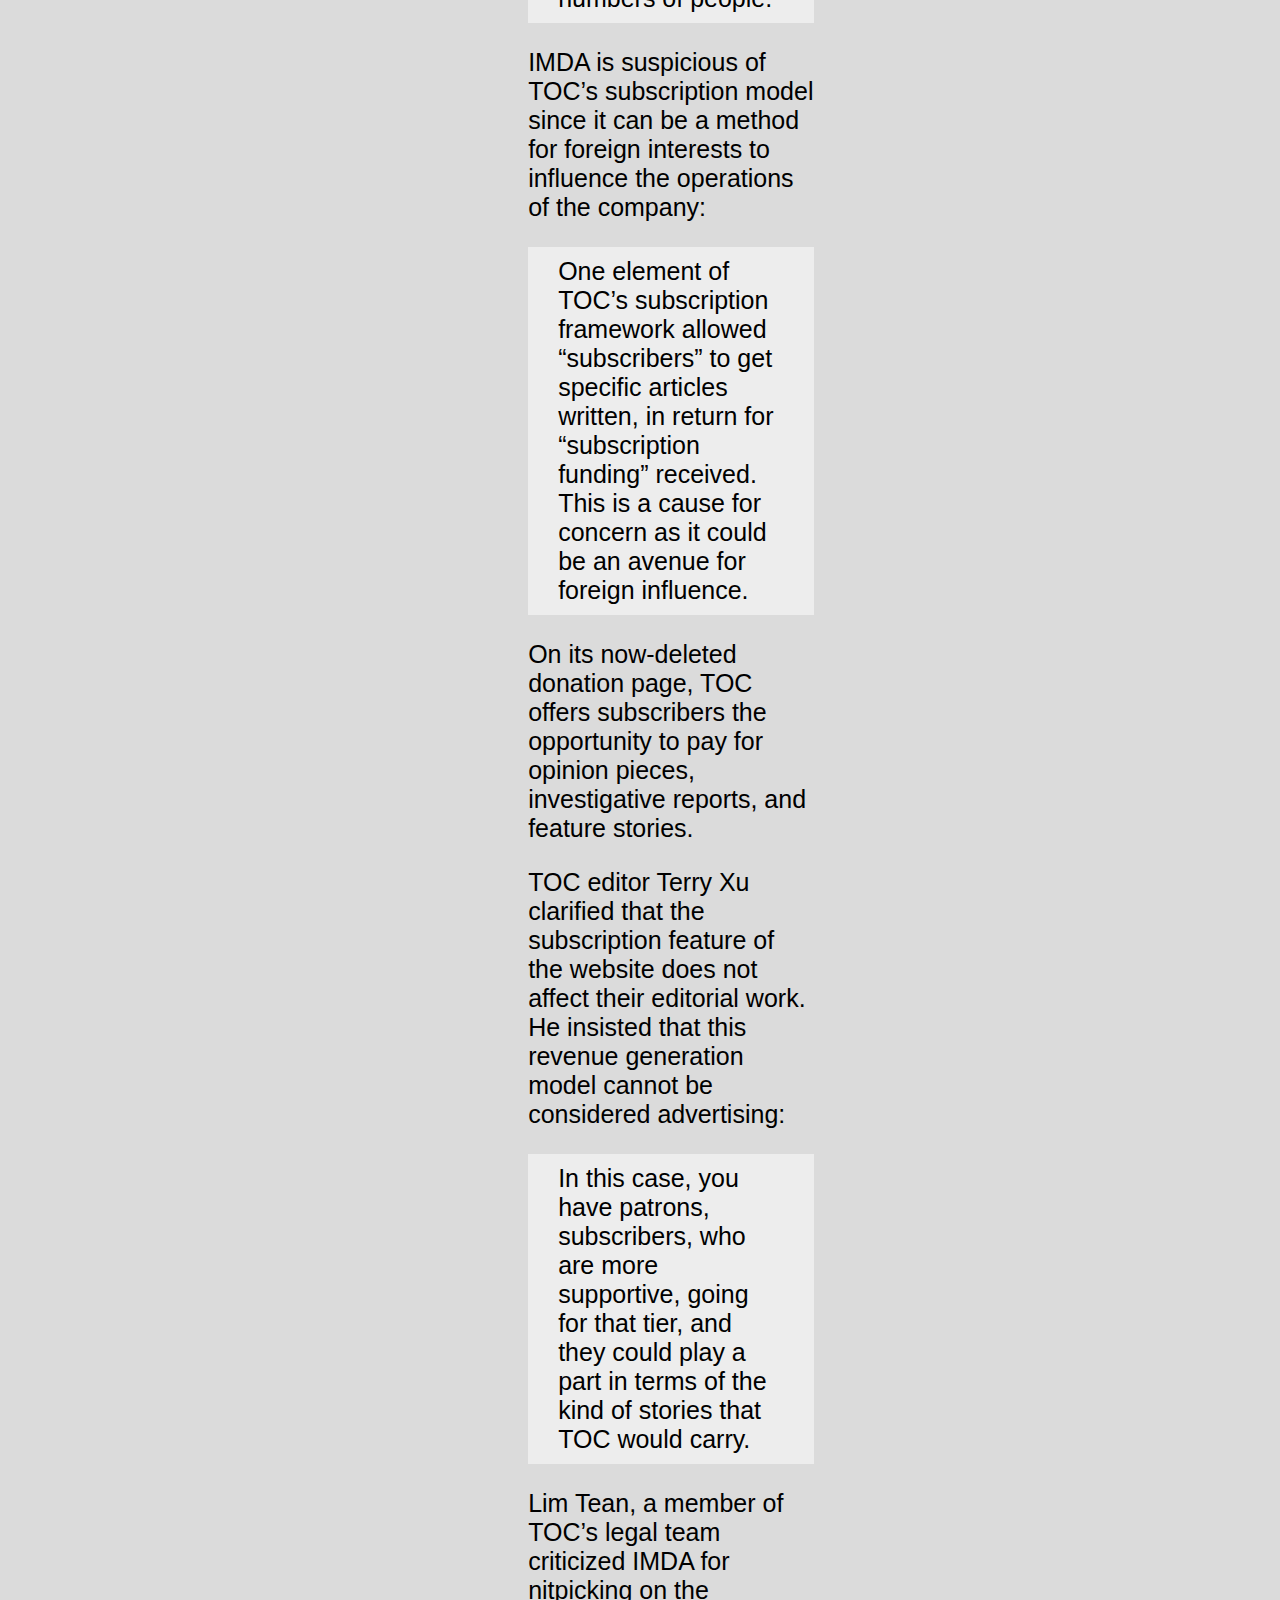
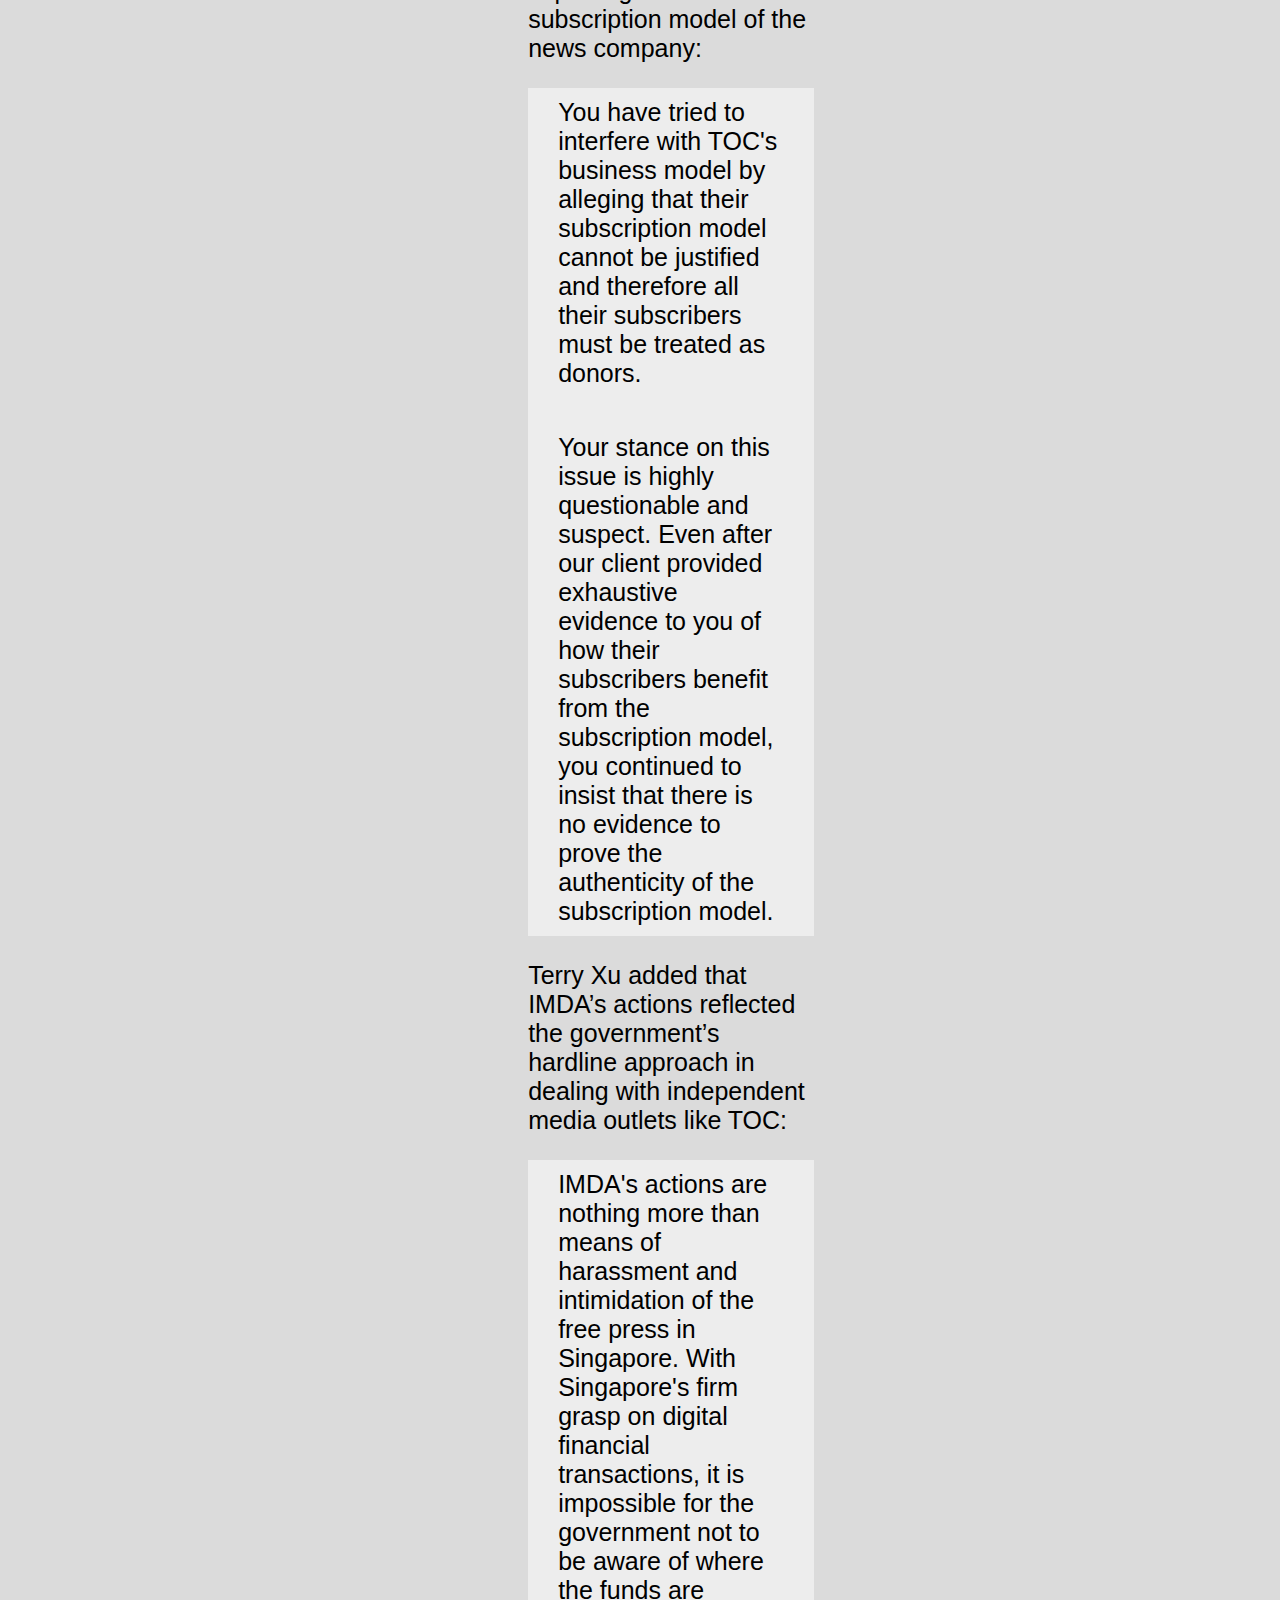
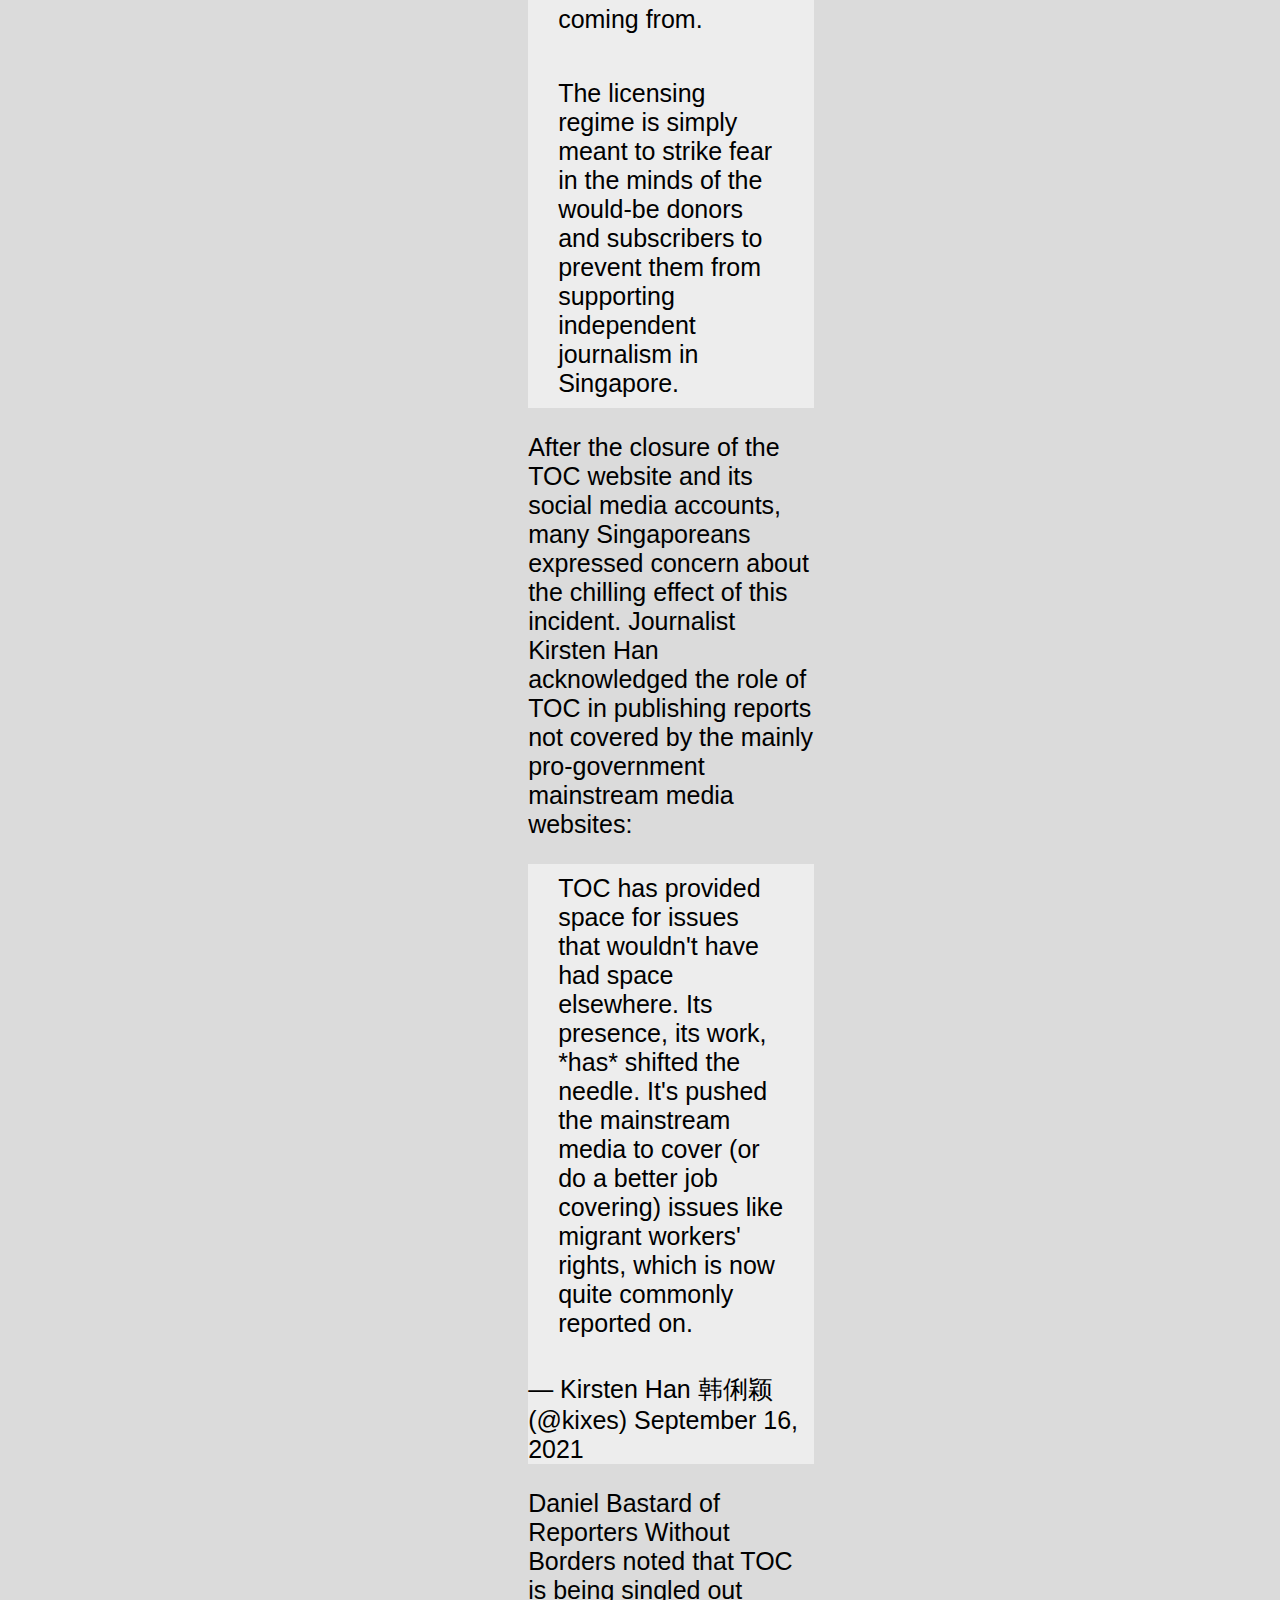
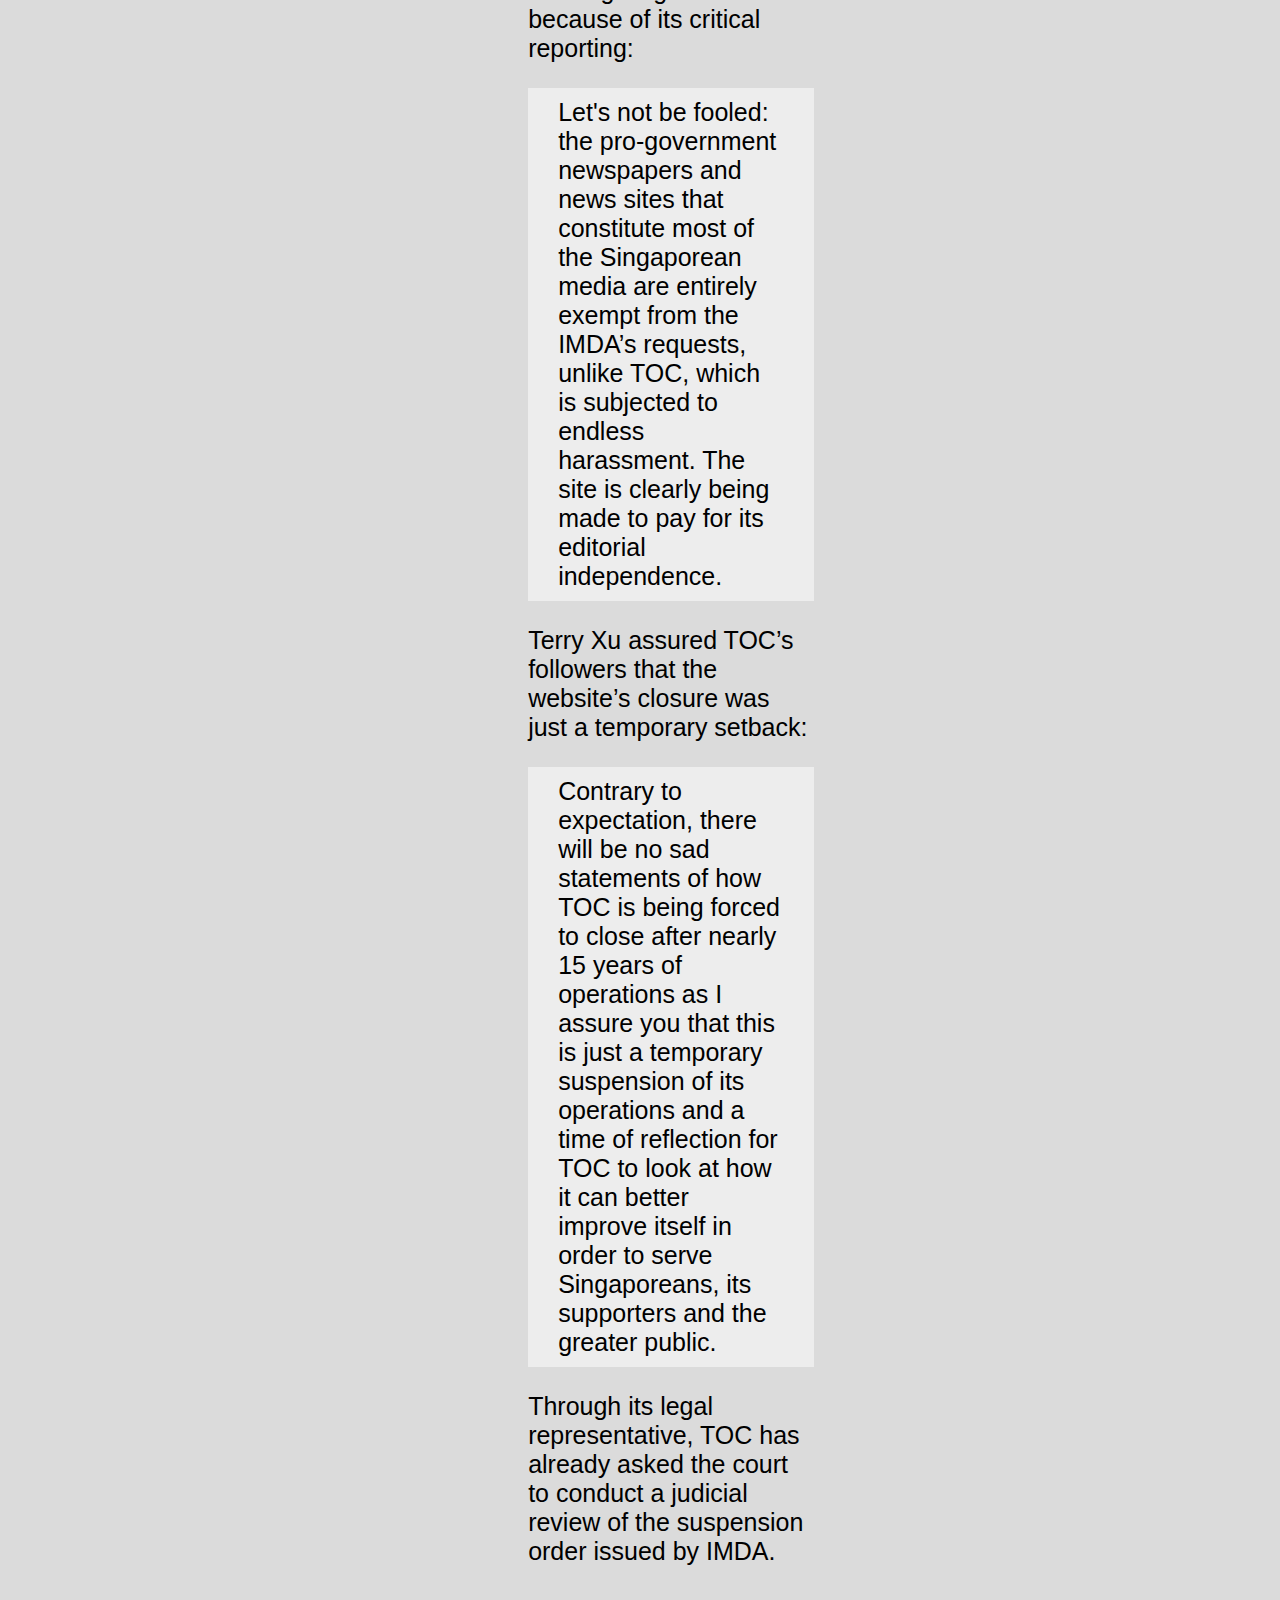
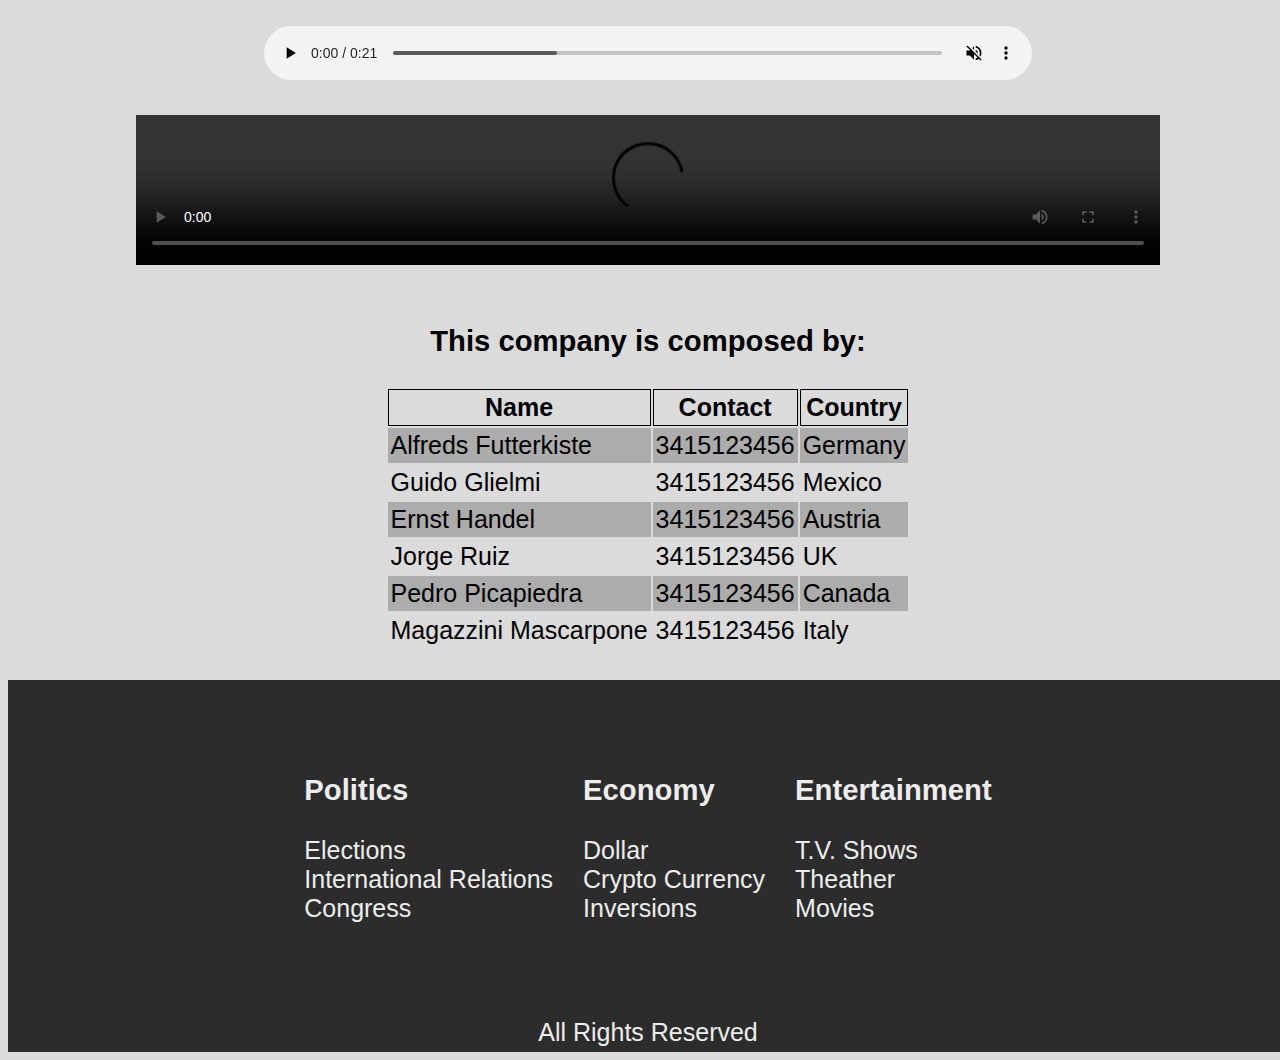
==== commit 01bee87b: "minor bugs corrected" ====
--- a/index.html
+++ b/index.html
@@ -20,7 +20,7 @@
       <div class="container">
         <form class="container" action="">
           <input type="search" placeholder="Search..." name="search" />
-          <button type="submit">
+          <button class="container" type="submit">
             <img
               src="https://cdn.icon-icons.com/icons2/2566/PNG/512/search_icon_153438.png"
               alt="search logo"
--- a/css/styles.css
+++ b/css/styles.css
@@ -12,10 +12,10 @@
 }
 
 body {
-  background: rgb(219, 219, 219);
   font-family: "Franklin Gothic Medium", "Arial Narrow", Arial, sans-serif;
   font-weight: 200;
   font-size:11px;
+  background: rgb(219, 219, 219);
 }
 ul {
   padding: 0;
@@ -44,12 +44,11 @@
 .main-logo,
 nav ul,
 nav form {
-  padding: 7px 12px;
+  padding: 4px 12px;
   margin: 0;
 }
 nav form img {
-  width: 2vw;
-  vertical-align: text-bottom;
+  width: 10px;
 }
 nav > div {
   justify-content: center;
@@ -85,6 +84,9 @@
 .container {
   display: flex;
 }
+div.profile.container{
+  align-items: center;
+}
 .profile > * {
   margin: 7px;
 }
@@ -93,7 +95,6 @@
   flex-direction: column;
 }
 .profile img {
-  width: 10vw;
   border-radius: 50%;
 }
 .profile small{
@@ -108,7 +109,7 @@
   width: 100%;
 }
 .header-img figcaption {
-  background-color: rgb(32, 31, 31);
+  background-color: rgb(133, 133, 133);
   padding: 10px;
 }
 blockquote{
@@ -139,6 +140,12 @@
 table, audio, video {
   margin:5px auto 30px;
 }
+audio{
+  width: 60%;
+}
+video {
+  width:80%;
+}
 table * {
   text-transform: capitalize;
 }
@@ -179,13 +186,16 @@
   main{
     flex-wrap: nowrap;
   }
-  .main-logo {
-    width: 11vw;
+  nav form img {
+    width: 20px;
+  }
+  .profile img {
+    flex-shrink:0;
   }
   .between-container {
     justify-content: space-between;
   }
-  nav div form {
+  nav form {
     order: 3;
   }
   article {
@@ -193,15 +203,14 @@
     order: 2;
     max-width: none;
   }
-  div[class^="side-article"] {
+  div[class^="side-article"]{
     max-width:none;
+    flex-grow: 1;
   }
   .side-article-L {
-    flex-grow: 1;
     order: 1;
   }
   .side-article-R {
-    flex-grow: 1;
     order: 3;
   }
 }
@@ -209,5 +218,7 @@
   body{
     font-size: 25px;
   }
-  
-}
+  nav form img {
+    width: 30px;
+  }
+}
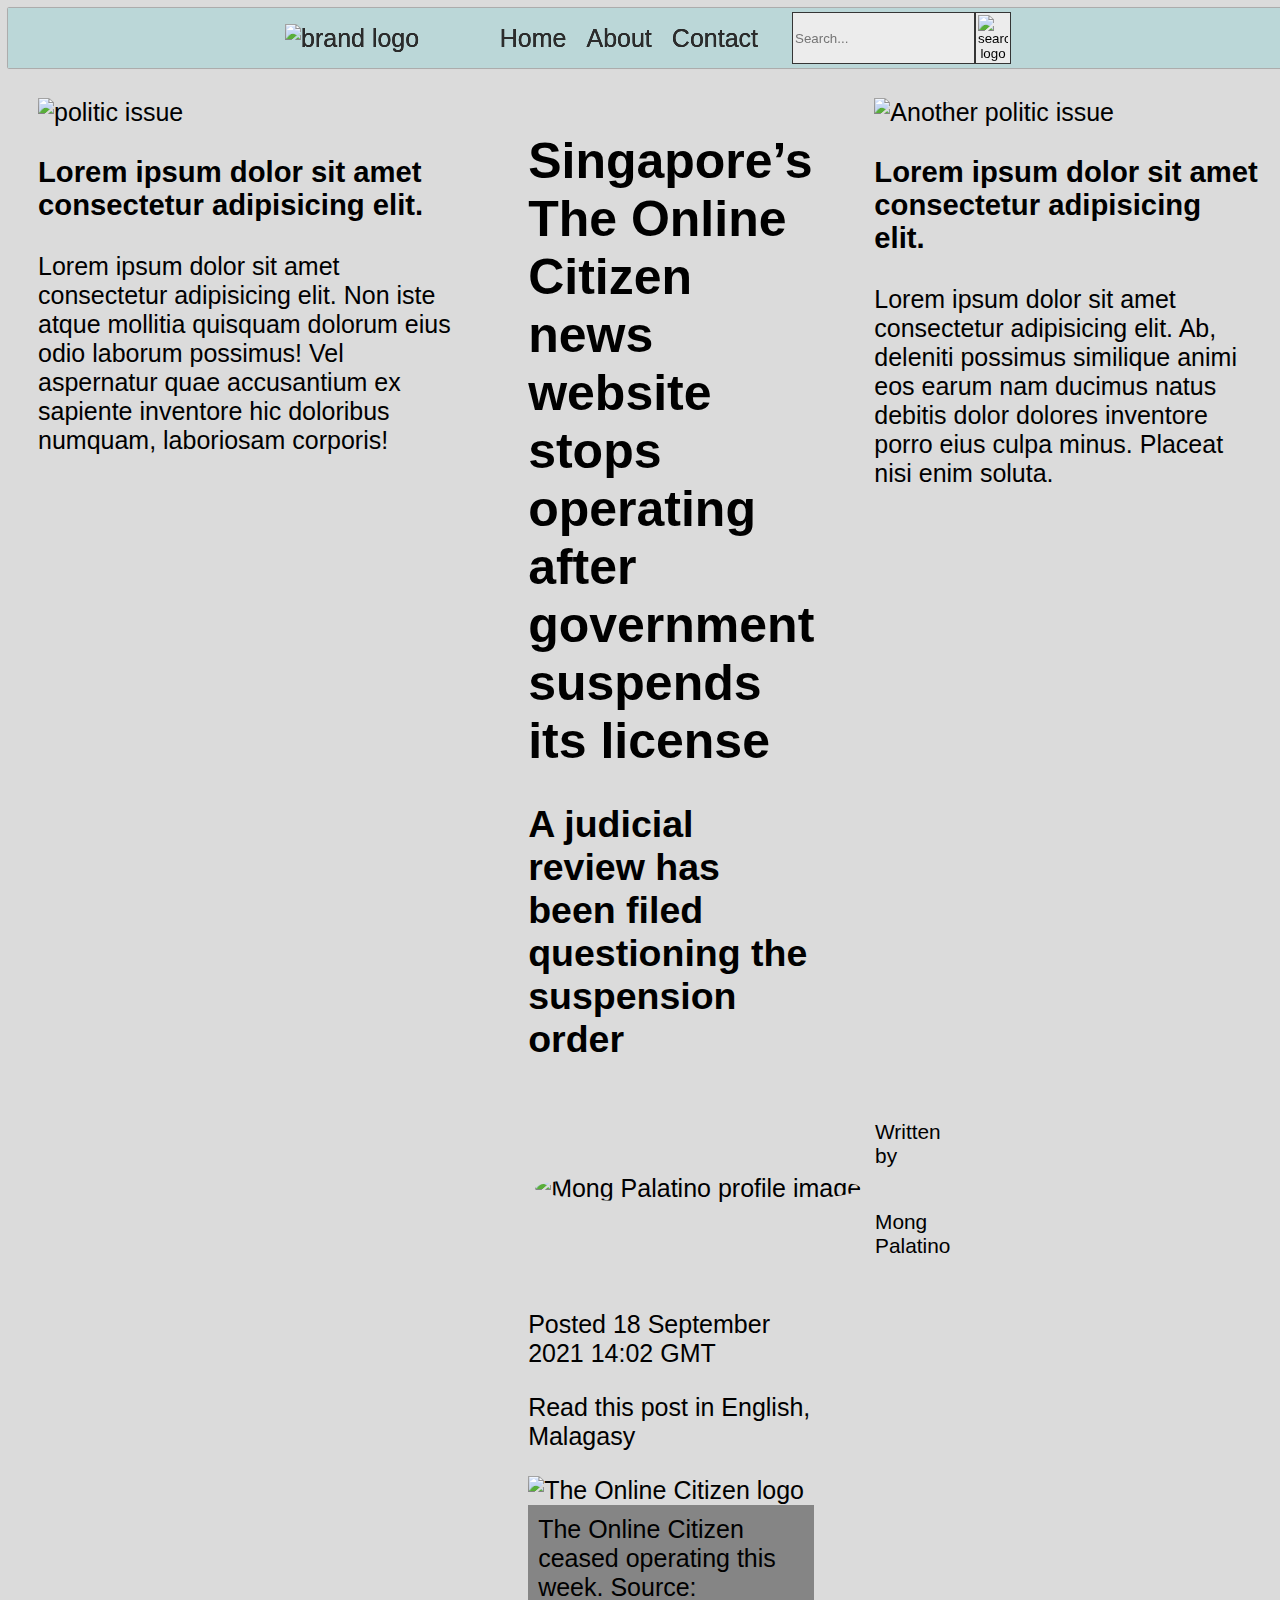
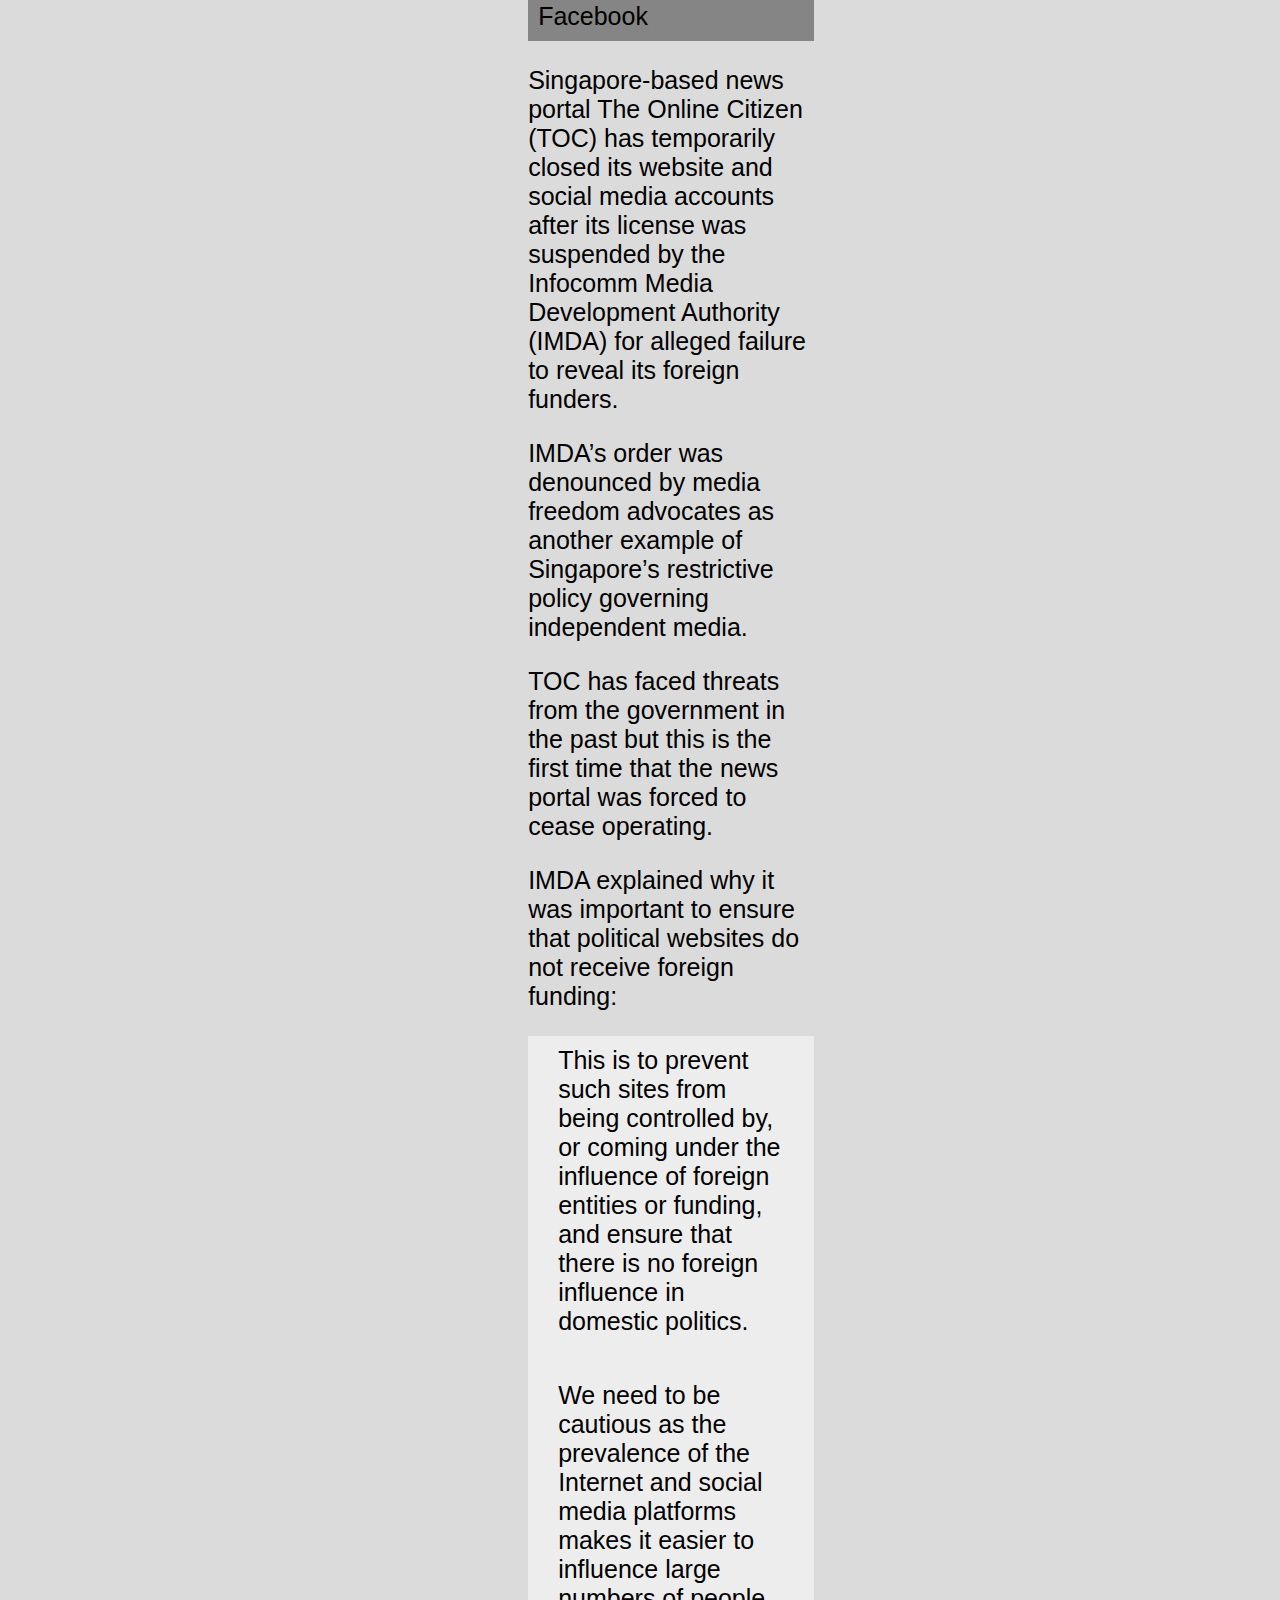
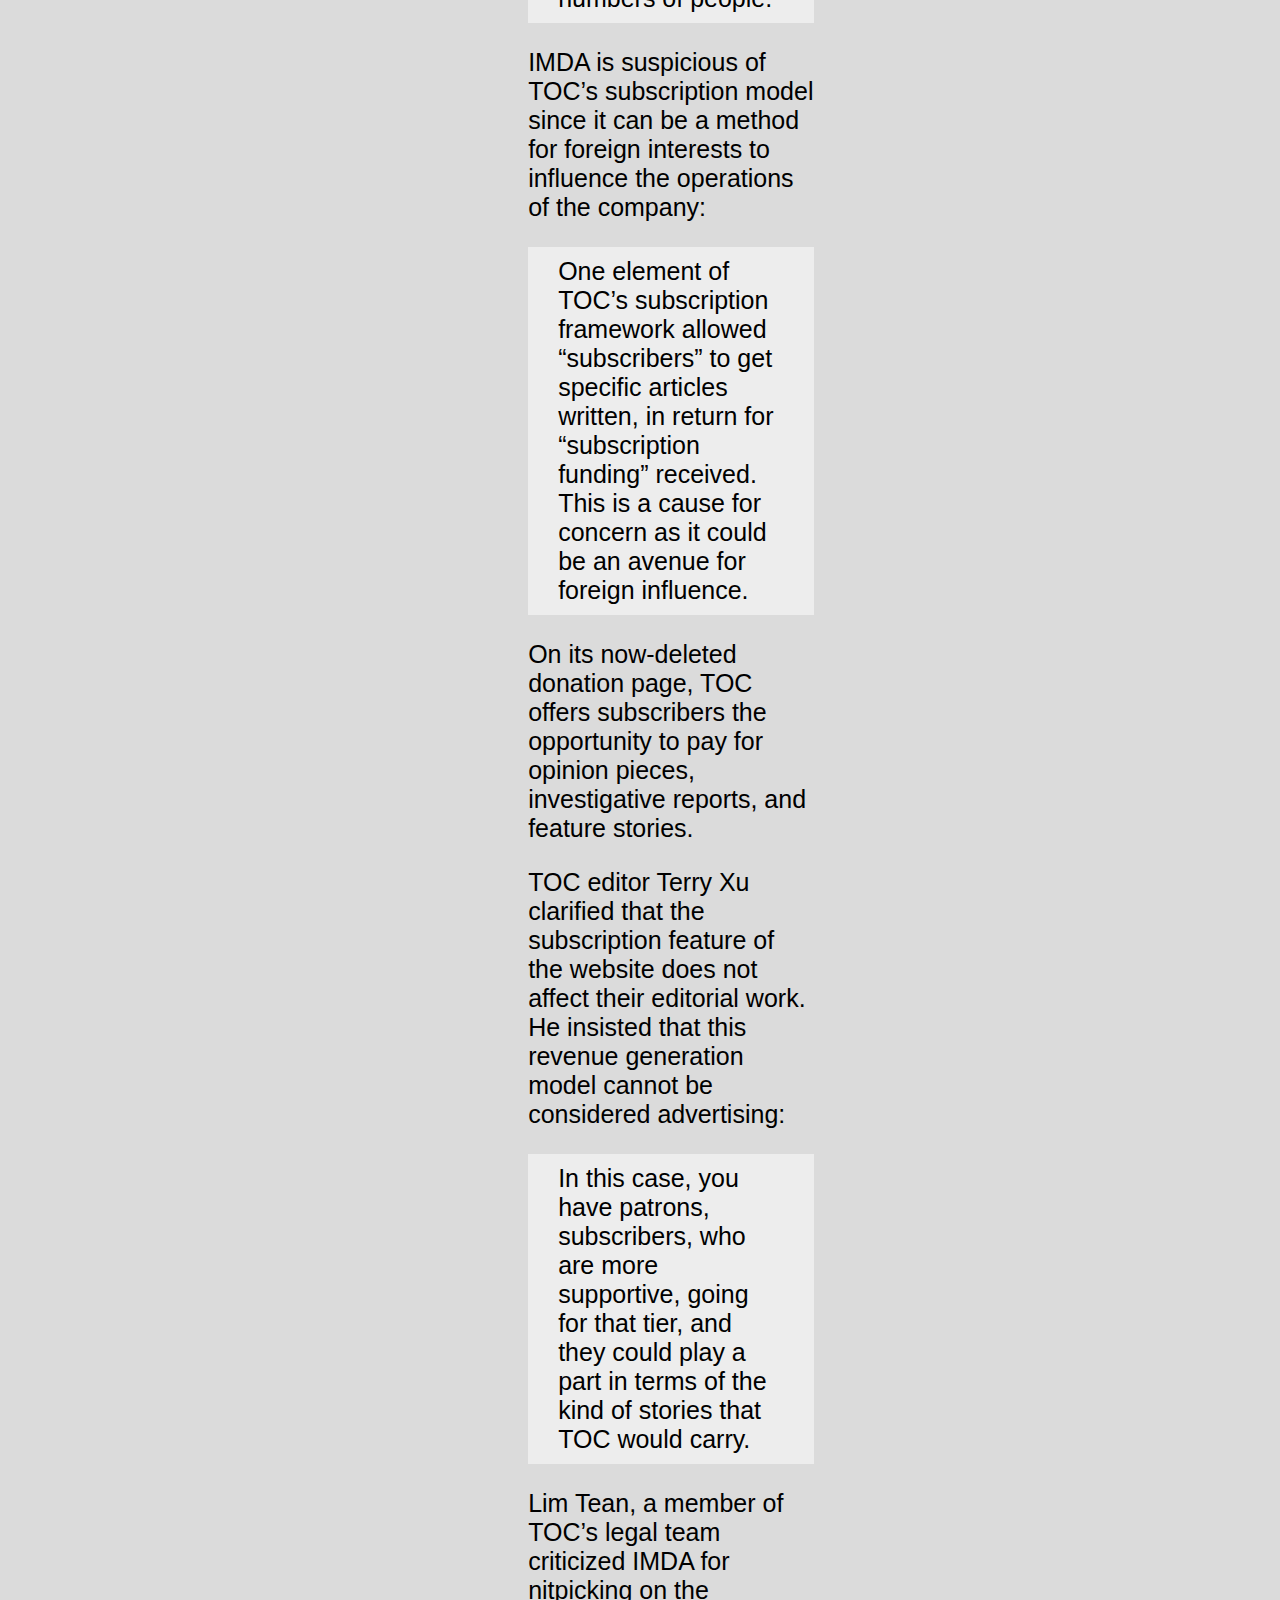
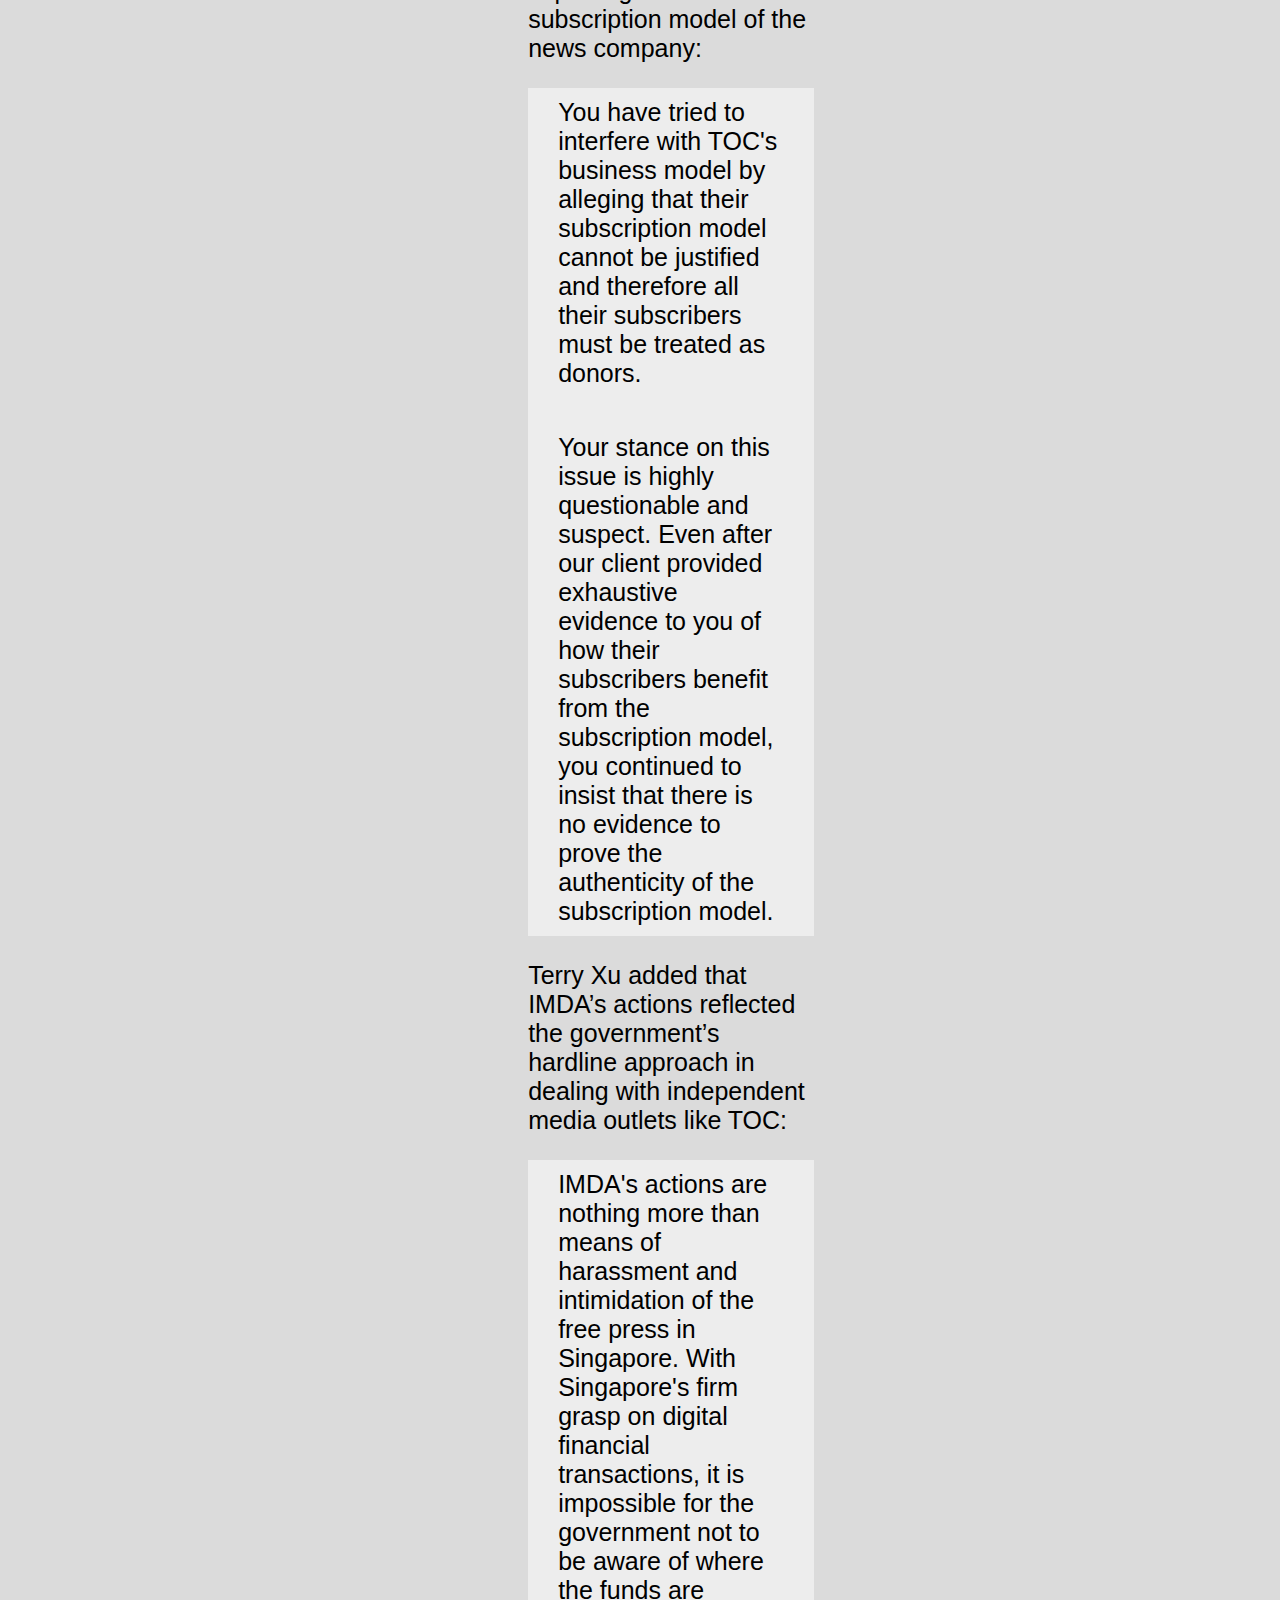
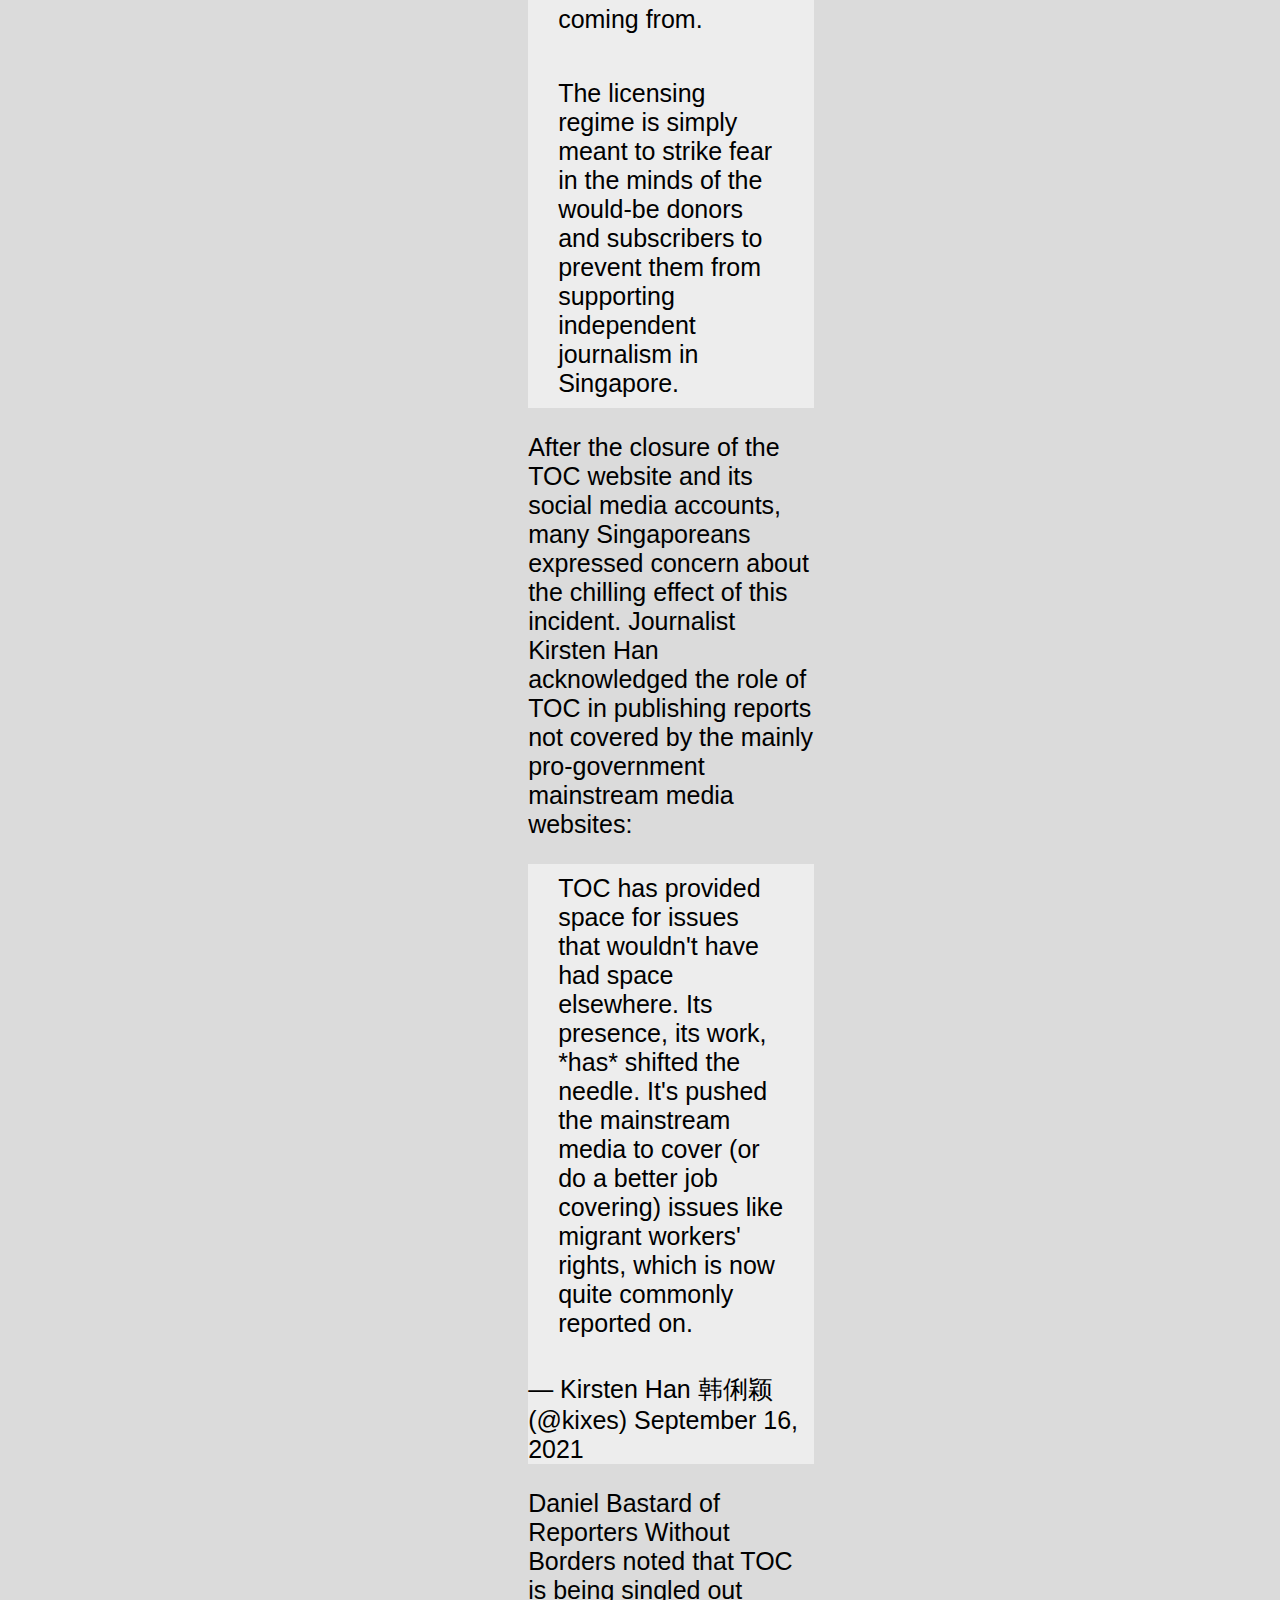
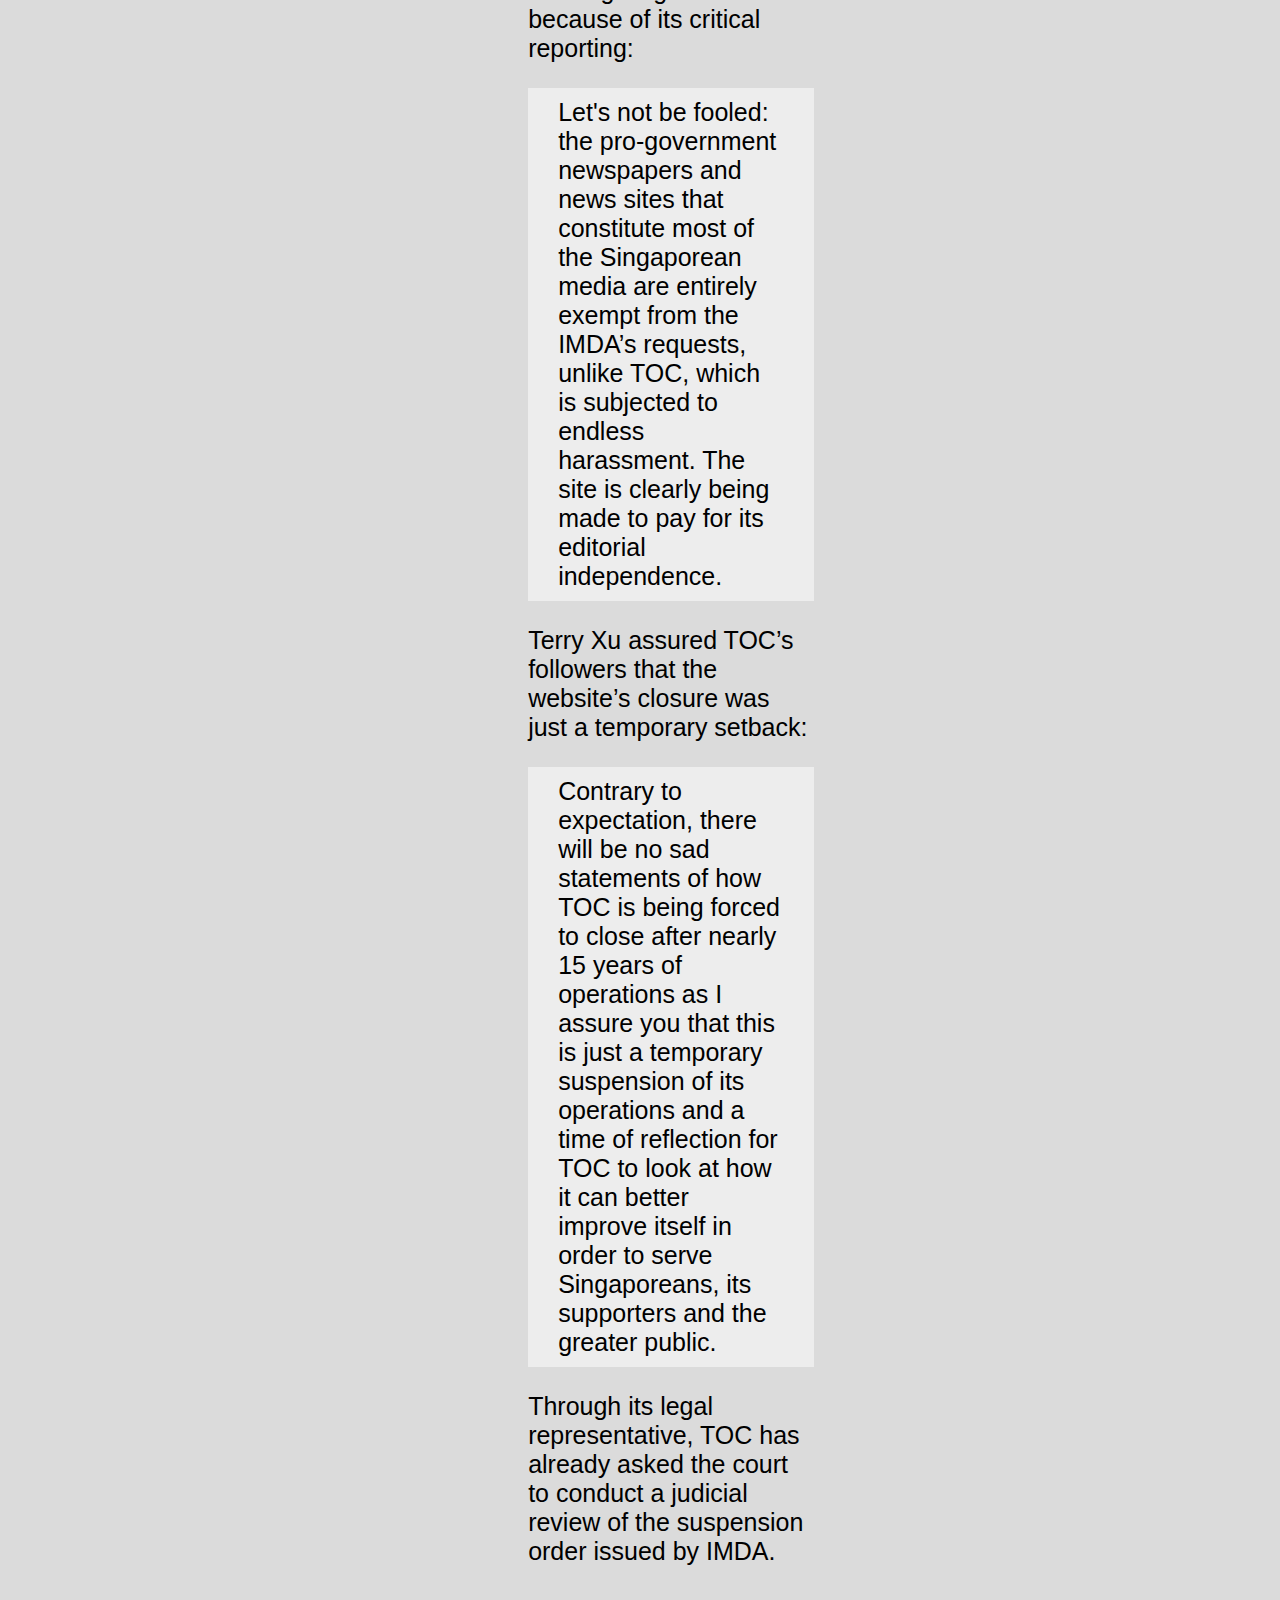
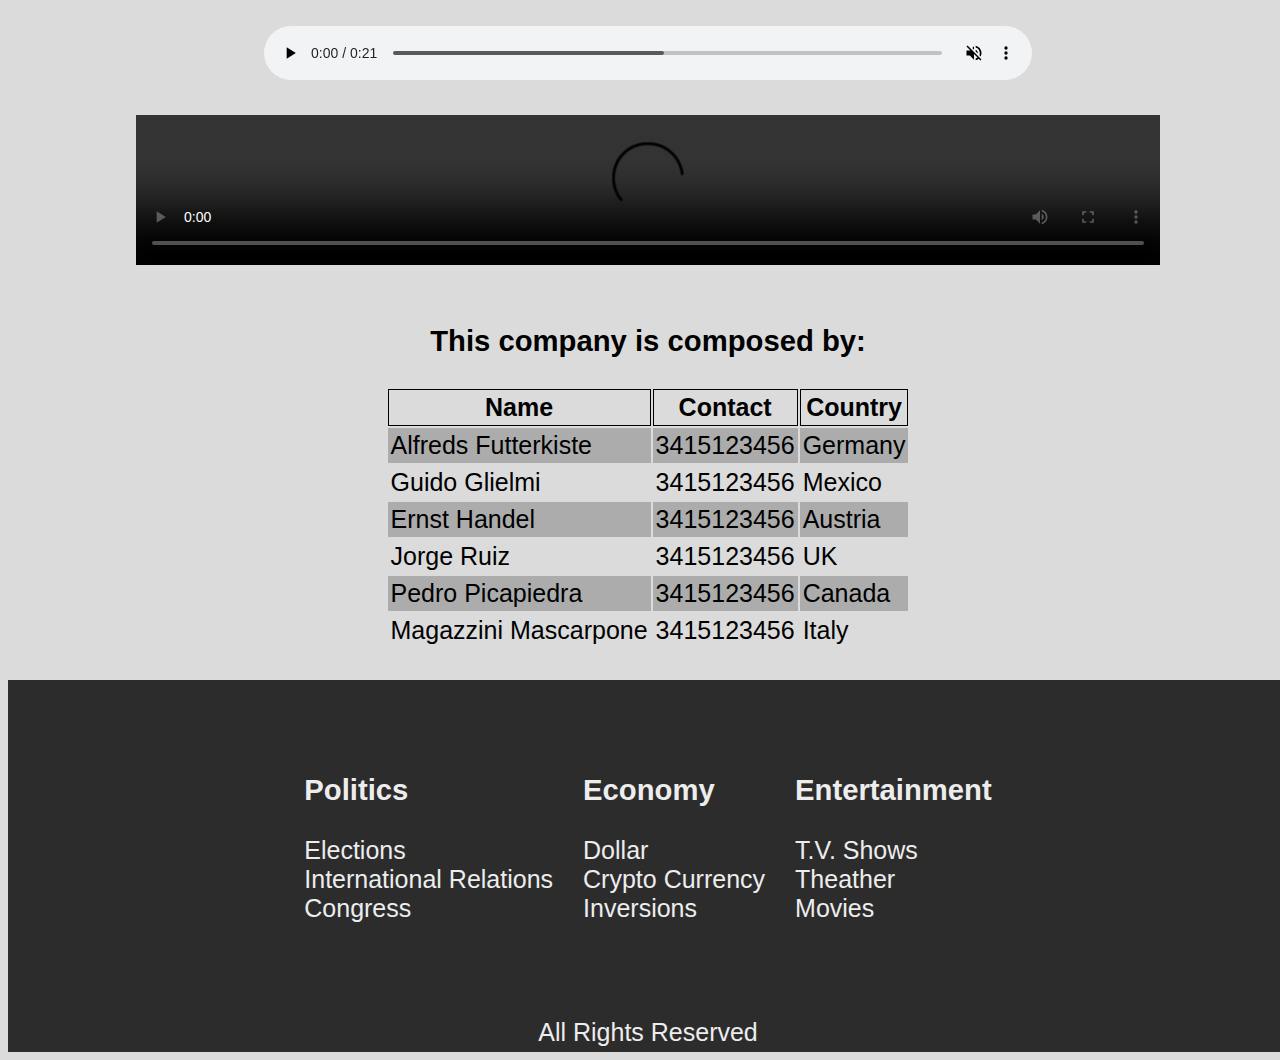
==== commit 8f1795c3: "unlinked css stylesheet. Line wrap set at 120" ====
--- a/index.html
+++ b/index.html
@@ -5,66 +5,46 @@
     <meta http-equiv="X-UA-Compatible" content="IE=edge" />
     <meta name="viewport" content="width=device-width, initial-scale=1.0" />
     <link rel="stylesheet" href="css/normalize.css" />
-    <link rel="stylesheet" href="RR-semana-2" />
     <link rel="stylesheet" href="css/fonts.css" />
     <link rel="stylesheet" href="css/styles.css" />
     <title>News Portal</title>
   </head>
   <body>
-    <nav class="between-container">
-      <img
-        class="main-logo"
-        src="https://anthoncode.com/wp-content/uploads/2020/01/logo-batman-nolan-750x500.png"
-        alt="brand logo"
-      />
+    <nav class="container">
+      <img class="main-logo" src="Img/main-logo.png" alt="brand logo" />
       <div class="container">
         <form class="container" action="">
           <input type="search" placeholder="Search..." name="search" />
           <button class="container" type="submit">
-            <img
-              src="https://cdn.icon-icons.com/icons2/2566/PNG/512/search_icon_153438.png"
-              alt="search logo"
-            />
+            <img src="Img/search-icon.png" alt="search logo" />
           </button>
         </form>
         <ul class="container">
-          <li><a href="">Home</a></li>
-          <li><a href="">About</a></li>
-          <li><a href="">Contact</a></li>
+          <li><a href="index.html">Home</a></li>
+          <li><a href="#about">About</a></li>
+          <li><a href="#contact">Contact</a></li>
         </ul>
       </div>
     </nav>
     <main class="container">
       <article>
         <header>
-          <h1>
-            Singapore’s The Online Citizen news website stops operating after
-            government suspends its license
-          </h1>
-          <h2 class="grey-font">
-            A judicial review has been filed questioning the suspension order
-          </h2>
+          <h1>Singapore’s The Online Citizen news website stops operating after government suspends its license</h1>
+          <h2 class="grey-font">A judicial review has been filed questioning the suspension order</h2>
           <div class="profile container">
-            <img
-              src="https://secure.gravatar.com/avatar/3ccc84105aa3fee39acde48742b3befe?s=64&d=https%3A%2F%2Fsecure.gravatar.com%2Favatar%2Fad516503a11cd5ca435acc9bb6523536%3Fs%3D64&r=G"
-              alt="Mong Palatino profile image"
-            />
+            <img src="Img/profile-img.jpeg" alt="Mong Palatino profile image" />
             <small>
               <p class="grey-font">Written by</p>
               <p class="big-size-font">Mong Palatino</p>
             </small>
           </div>
           <p class="grey-font">
-            Posted <span class="bold">18 September 2021</span> 14:02 GMT
-          </p>
-          <p class="grey-font">
-            Read this post in <a>English</a>, <a>Malagasy</a>
-          </p>
+            Posted
+            <time class="bold" datetime="2021-09-18T14:02:00">18 September 2021 14:02 GMT</time>
+          </p>
+          <p class="grey-font">Read this post in <a>English</a>, <a>Malagasy</a></p>
           <figure class="header-img">
-            <img
-              src="https://globalvoices.org/wp-content/uploads/2021/09/toc.jpg"
-              alt="The Online Citizen logo"
-            />
+            <img src="Img/article-img.jpg" alt="The Online Citizen logo" />
             <figcaption class="grey-font">
               The Online Citizen ceased operating this week. Source:
               <a>Facebook</a>
@@ -72,268 +52,224 @@
           </figure>
         </header>
         <p>
-          Singapore-based news portal The Online Citizen (TOC) has temporarily
-          closed its website and social media accounts after its license was
-          suspended by the Infocomm Media Development Authority (IMDA) for
-          alleged failure to reveal its foreign funders.
-        </p>
-        <p>
-          IMDA’s order was denounced by media freedom advocates as another
-          example of Singapore’s restrictive policy governing independent media.
-        </p>
-        <p>
-          TOC has faced threats from the government in the past but this is the
-          first time that the news portal was forced to cease operating.
-        </p>
-        <p>
-          IMDA explained why it was important to ensure that political websites
-          do not receive foreign funding:
-        </p>
-        <blockquote>
-          <p>
-            This is to prevent such sites from being controlled by, or coming
-            under the influence of foreign entities or funding, and ensure that
-            there is no foreign influence in domestic politics.
-          </p>
-          <p>
-            We need to be cautious as the prevalence of the Internet and social
-            media platforms makes it easier to influence large numbers of
-            people.
-          </p>
-        </blockquote>
-        <p>
-          IMDA is suspicious of TOC’s subscription model since it can be a
-          method for foreign interests to influence the operations of the
+          Singapore-based news portal The Online Citizen (TOC) has temporarily closed its website and social media
+          accounts after its license was suspended by the Infocomm Media Development Authority (IMDA) for alleged
+          failure to reveal its foreign funders.
+        </p>
+        <p>
+          IMDA’s order was denounced by media freedom advocates as another example of Singapore’s restrictive policy
+          governing independent media.
+        </p>
+        <p>
+          TOC has faced threats from the government in the past but this is the first time that the news portal was
+          forced to cease operating.
+        </p>
+        <p>IMDA explained why it was important to ensure that political websites do not receive foreign funding:</p>
+        <blockquote>
+          <p>
+            This is to prevent such sites from being controlled by, or coming under the influence of foreign entities or
+            funding, and ensure that there is no foreign influence in domestic politics.
+          </p>
+          <p>
+            We need to be cautious as the prevalence of the Internet and social media platforms makes it easier to
+            influence large numbers of people.
+          </p>
+        </blockquote>
+        <p>
+          IMDA is suspicious of TOC’s subscription model since it can be a method for foreign interests to influence the
+          operations of the company:
+        </p>
+        <blockquote>
+          <p>
+            One element of TOC’s subscription framework allowed “subscribers” to get specific articles written, in
+            return for “subscription funding” received. This is a cause for concern as it could be an avenue for foreign
+            influence.
+          </p>
+        </blockquote>
+        <p>
+          On its now-deleted donation page, TOC offers subscribers the opportunity to pay for opinion pieces,
+          investigative reports, and feature stories.
+        </p>
+        <p>
+          TOC editor Terry Xu clarified that the subscription feature of the website does not affect their editorial
+          work. He insisted that this revenue generation model cannot be considered advertising:
+        </p>
+        <blockquote>
+          <p>
+            In this case, you have patrons, subscribers, who are more supportive, going for that tier, and they could
+            play a part in terms of the kind of stories that TOC would carry.
+          </p>
+        </blockquote>
+        <p>
+          Lim Tean, a member of TOC’s legal team criticized IMDA for nitpicking on the subscription model of the news
           company:
         </p>
         <blockquote>
           <p>
-            One element of TOC’s subscription framework allowed “subscribers” to
-            get specific articles written, in return for “subscription funding”
-            received. This is a cause for concern as it could be an avenue for
-            foreign influence.
-          </p>
-        </blockquote>
-        <p>
-          On its now-deleted donation page, TOC offers subscribers the
-          opportunity to pay for opinion pieces, investigative reports, and
-          feature stories.
-        </p>
-        <p>
-          TOC editor Terry Xu clarified that the subscription feature of the
-          website does not affect their editorial work. He insisted that this
-          revenue generation model cannot be considered advertising:
-        </p>
-        <blockquote>
-          <p>
-            In this case, you have patrons, subscribers, who are more
-            supportive, going for that tier, and they could play a part in terms
-            of the kind of stories that TOC would carry.
-          </p>
-        </blockquote>
-        <p>
-          Lim Tean, a member of TOC’s legal team criticized IMDA for nitpicking
-          on the subscription model of the news company:
-        </p>
-        <blockquote>
-          <p>
-            You have tried to interfere with TOC's business model by alleging
-            that their subscription model cannot be justified and therefore all
-            their subscribers must be treated as donors.
-          </p>
-          <p>
-            Your stance on this issue is highly questionable and suspect. Even
-            after our client provided exhaustive evidence to you of how their
-            subscribers benefit from the subscription model, you continued to
-            insist that there is no evidence to prove the authenticity of the
-            subscription model.
-          </p>
-        </blockquote>
-        <p>
-          Terry Xu added that IMDA’s actions reflected the government’s hardline
-          approach in dealing with independent media outlets like TOC:
-        </p>
-        <blockquote>
-          <p>
-            IMDA's actions are nothing more than means of harassment and
-            intimidation of the free press in Singapore. With Singapore's firm
-            grasp on digital financial transactions, it is impossible for the
-            government not to be aware of where the funds are coming from.
-          </p>
-          <p>
-            The licensing regime is simply meant to strike fear in the minds of
-            the would-be donors and subscribers to prevent them from supporting
-            independent journalism in Singapore.
-          </p>
-        </blockquote>
-        <p>
-          After the closure of the TOC website and its social media accounts,
-          many Singaporeans expressed concern about the chilling effect of this
-          incident. Journalist Kirsten Han acknowledged the role of TOC in
-          publishing reports not covered by the mainly pro-government mainstream
-          media websites:
+            You have tried to interfere with TOC's business model by alleging that their subscription model cannot be
+            justified and therefore all their subscribers must be treated as donors.
+          </p>
+          <p>
+            Your stance on this issue is highly questionable and suspect. Even after our client provided exhaustive
+            evidence to you of how their subscribers benefit from the subscription model, you continued to insist that
+            there is no evidence to prove the authenticity of the subscription model.
+          </p>
+        </blockquote>
+        <p>
+          Terry Xu added that IMDA’s actions reflected the government’s hardline approach in dealing with independent
+          media outlets like TOC:
+        </p>
+        <blockquote>
+          <p>
+            IMDA's actions are nothing more than means of harassment and intimidation of the free press in Singapore.
+            With Singapore's firm grasp on digital financial transactions, it is impossible for the government not to be
+            aware of where the funds are coming from.
+          </p>
+          <p>
+            The licensing regime is simply meant to strike fear in the minds of the would-be donors and subscribers to
+            prevent them from supporting independent journalism in Singapore.
+          </p>
+        </blockquote>
+        <p>
+          After the closure of the TOC website and its social media accounts, many Singaporeans expressed concern about
+          the chilling effect of this incident. Journalist Kirsten Han acknowledged the role of TOC in publishing
+          reports not covered by the mainly pro-government mainstream media websites:
         </p>
         <blockquote class="twitter-tweet">
           <p lang="en" dir="ltr">
-            TOC has provided space for issues that wouldn&#39;t have had space
-            elsewhere. Its presence, its work, *has* shifted the needle.
-            It&#39;s pushed the mainstream media to cover (or do a better job
-            covering) issues like migrant workers&#39; rights, which is now
-            quite commonly reported on.
+            TOC has provided space for issues that wouldn&#39;t have had space elsewhere. Its presence, its work, *has*
+            shifted the needle. It&#39;s pushed the mainstream media to cover (or do a better job covering) issues like
+            migrant workers&#39; rights, which is now quite commonly reported on.
           </p>
           &mdash; Kirsten Han 韩俐颖 (@kixes)
-          <a
-            href="https://twitter.com/kixes/status/1438419705623052290?ref_src=twsrc%5Etfw"
-            >September 16, 2021</a
-          >
-        </blockquote>
-        <script
-          async
-          src="https://platform.twitter.com/widgets.js"
-          charset="utf-8"
-        ></script>
-        <p>
-          Daniel Bastard of Reporters Without Borders noted that TOC is being
-          singled out because of its critical reporting:
-        </p>
-        <blockquote>
-          <p>
-            Let's not be fooled: the pro-government newspapers and news sites
-            that constitute most of the Singaporean media are entirely exempt
-            from the IMDA’s requests, unlike TOC, which is subjected to endless
-            harassment. The site is clearly being made to pay for its editorial
-            independence.
-          </p>
-        </blockquote>
-        <p>
-          Terry Xu assured TOC’s followers that the website’s closure was just a
-          temporary setback:
-        </p>
-        <blockquote>
-          <p>
-            Contrary to expectation, there will be no sad statements of how TOC
-            is being forced to close after nearly 15 years of operations as I
-            assure you that this is just a temporary suspension of its
-            operations and a time of reflection for TOC to look at how it can
-            better improve itself in order to serve Singaporeans, its supporters
-            and the greater public.
-          </p>
-        </blockquote>
-        <p>
-          Through its legal representative, TOC has already asked the court to
-          conduct a judicial review of the suspension order issued by IMDA.
+          <a href="https://twitter.com/kixes/status/1438419705623052290?ref_src=twsrc%5Etfw">September 16, 2021</a>
+        </blockquote>
+        <script async src="https://platform.twitter.com/widgets.js" charset="utf-8"></script>
+        <p>
+          Daniel Bastard of Reporters Without Borders noted that TOC is being singled out because of its critical
+          reporting:
+        </p>
+        <blockquote>
+          <p>
+            Let's not be fooled: the pro-government newspapers and news sites that constitute most of the Singaporean
+            media are entirely exempt from the IMDA’s requests, unlike TOC, which is subjected to endless harassment.
+            The site is clearly being made to pay for its editorial independence.
+          </p>
+        </blockquote>
+        <p>Terry Xu assured TOC’s followers that the website’s closure was just a temporary setback:</p>
+        <blockquote>
+          <p>
+            Contrary to expectation, there will be no sad statements of how TOC is being forced to close after nearly 15
+            years of operations as I assure you that this is just a temporary suspension of its operations and a time of
+            reflection for TOC to look at how it can better improve itself in order to serve Singaporeans, its
+            supporters and the greater public.
+          </p>
+        </blockquote>
+        <p>
+          Through its legal representative, TOC has already asked the court to conduct a judicial review of the
+          suspension order issued by IMDA.
         </p>
       </article>
-      <div class="side-article-L">
-        <img
-          src="https://www.topuniversities.com/sites/default/files/study_politics.jpg"
-          alt="poltic issue"
-        />
+      <aside class="side-article-L">
+        <img src="Img/Politic-issue.jpg" alt="politic issue" />
         <h3>Lorem ipsum dolor sit amet consectetur adipisicing elit.</h3>
         <p>
-          Lorem ipsum dolor sit amet consectetur adipisicing elit. Non iste
-          atque mollitia quisquam dolorum eius odio laborum possimus! Vel
-          aspernatur quae accusantium ex sapiente inventore hic doloribus
-          numquam, laboriosam corporis!
-        </p>
+          Lorem ipsum dolor sit amet consectetur adipisicing elit. Non iste atque mollitia quisquam dolorum eius odio
+          laborum possimus! Vel aspernatur quae accusantium ex sapiente inventore hic doloribus numquam, laboriosam
+          corporis!
+        </p>
+      </aside>
+      <aside class="side-article-R">
+        <img src="Img/Politic-issue.jpg" alt="Another politic issue" />
+        <h3>Lorem ipsum dolor sit amet consectetur adipisicing elit.</h3>
+        <p>
+          Lorem ipsum dolor sit amet consectetur adipisicing elit. Ab, deleniti possimus similique animi eos earum nam
+          ducimus natus debitis dolor dolores inventore porro eius culpa minus. Placeat nisi enim soluta.
+        </p>
+      </aside>
+    </main>
+    <section id="about">
+      <div class="container audiovideo">
+        <audio controls muted loop>
+          <source src="Audios/19-gtr ac mic-190307_1742.wav" type="audio/wav" />
+          <p>
+            Your browser doesn't support HTML5 audio. Here is a
+            <a href="Audios/19-gtr ac mic-190307_1742.wav">link to the audio</a>
+            instead.
+          </p>
+        </audio>
+        <video controls>
+          <source src="Videos/Clase derivada como función_2da parte(1).mp4" type="video/mp4" />
+          <p>
+            Your browser doesn't support HTML5 video. Here is a
+            <a href="Videos/Clase derivada como función_2da parte(1).mp4">link to the audio</a>
+            instead.
+          </p>
+        </video>
       </div>
-
-      <div class="side-article-R">
-        <img
-          src="https://www.topuniversities.com/sites/default/files/study_politics.jpg"
-          alt="Another politic issue"
-        />
-        <h3>Lorem ipsum dolor sit amet consectetur adipisicing elit.</h3>
-        <p>
-          Lorem ipsum dolor sit amet consectetur adipisicing elit. Ab, deleniti
-          possimus similique animi eos earum nam ducimus natus debitis dolor
-          dolores inventore porro eius culpa minus. Placeat nisi enim soluta.
-        </p>
-      </div>
-    </main>
-    <div class="container audiovideo">
-      <audio controls muted loop>
-        <source src="Audios/19-gtr ac mic-190307_1742.wav" type="audio/wav" />
-        <p>
-          Your browser doesn't support HTML5 audio. Here is a
-          <a href="Audios/19-gtr ac mic-190307_1742.wav">link to the audio</a>
-          instead.
-        </p>
-      </audio>
-      <video controls autopictureinpicture>
-        <source
-          src="Videos/Clase derivada como función_2da parte(1).mp4"
-          type="video/mp4"
-        />
-        <p>
-          Your browser doesn't support HTML5 video. Here is a
-          <a href="Videos/Clase derivada como función_2da parte(1).mp4">link to the audio</a>
-          instead.
-        </p>
-      </video>
-    </div>
-    <h3 class="company-peoples-names">This company is composed by:</h3>
-    <table>
-      <tr>
-        <th>name</th>
-        <th>contact</th>
-        <th>country</th>
-      </tr>
-      <tr>
-        <td>alfreds futterkiste</td>
-        <td>3415123456</td>
-        <td>germany</td>
-      </tr>
-      <tr>
-        <td>guido glielmi</td>
-        <td>3415123456</td>
-        <td>mexico</td>
-      </tr>
-      <tr>
-        <td>ernst handel</td>
-        <td>3415123456</td>
-        <td>austria</td>
-      </tr>
-      <tr>
-        <td>jorge ruiz</td>
-        <td>3415123456</td>
-        <td>UK</td>
-      </tr>
-      <tr>
-        <td>pedro picapiedra</td>
-        <td>3415123456</td>
-        <td>canada</td>
-      </tr>
-      <tr>
-        <td>magazzini mascarpone</td>
-        <td>3415123456</td>
-        <td>italy</td>
-      </tr>
-    </table>
+      <h3 class="company-peoples-names">This company is composed by:</h3>
+      <table id="contact">
+        <tr>
+          <th>name</th>
+          <th>contact</th>
+          <th>country</th>
+        </tr>
+        <tr>
+          <td>alfreds futterkiste</td>
+          <td>3415123456</td>
+          <td>germany</td>
+        </tr>
+        <tr>
+          <td>guido glielmi</td>
+          <td>3415123456</td>
+          <td>mexico</td>
+        </tr>
+        <tr>
+          <td>ernst handel</td>
+          <td>3415123456</td>
+          <td>austria</td>
+        </tr>
+        <tr>
+          <td>jorge ruiz</td>
+          <td>3415123456</td>
+          <td>UK</td>
+        </tr>
+        <tr>
+          <td>pedro picapiedra</td>
+          <td>3415123456</td>
+          <td>canada</td>
+        </tr>
+        <tr>
+          <td>magazzini mascarpone</td>
+          <td>3415123456</td>
+          <td>italy</td>
+        </tr>
+      </table>
+    </section>
     <footer class="container">
       <div class="container">
         <div class="footer-element">
           <h3>politics</h3>
           <ul>
-            <li><a href="">elections</a></li>
-            <li><a href="">international relations</a></li>
-            <li><a href="">congress</a></li>
+            <li><a href="index.html">elections</a></li>
+            <li><a href="index.html">international relations</a></li>
+            <li><a href="index.html">congress</a></li>
           </ul>
         </div>
         <div class="footer-element">
           <h3>economy</h3>
           <ul>
-            <li><a href="">dollar</a></li>
-            <li><a href="">crypto Currency</a></li>
-            <li><a href="">inversions</a></li>
+            <li><a href="index.html">dollar</a></li>
+            <li><a href="index.html">crypto Currency</a></li>
+            <li><a href="index.html">inversions</a></li>
           </ul>
         </div>
         <div class="footer-element">
           <h3>entertainment</h3>
           <ul>
-            <li><a href="">t.v. shows</a></li>
-            <li><a href="">theather</a></li>
-            <li><a href="">movies</a></li>
+            <li><a href="index.html">t.v. shows</a></li>
+            <li><a href="index.html">theather</a></li>
+            <li><a href="index.html">movies</a></li>
           </ul>
         </div>
       </div>
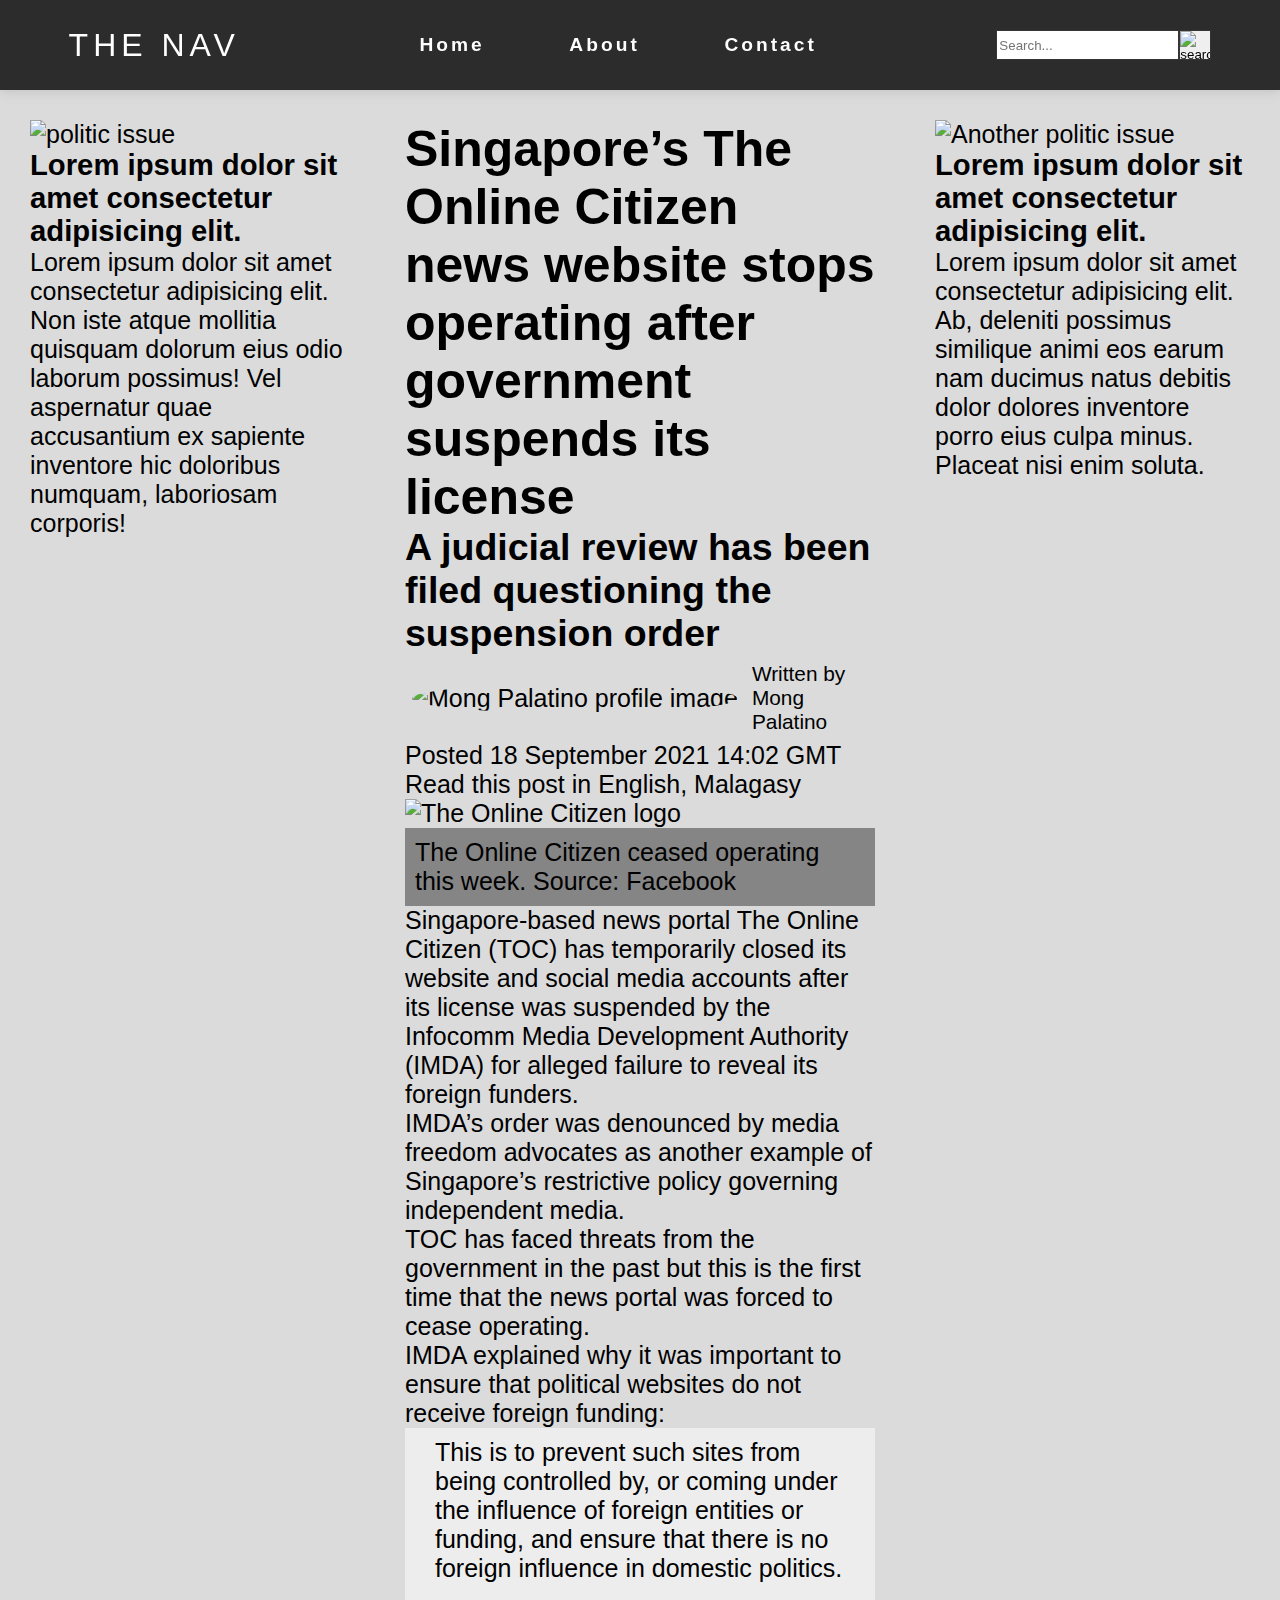
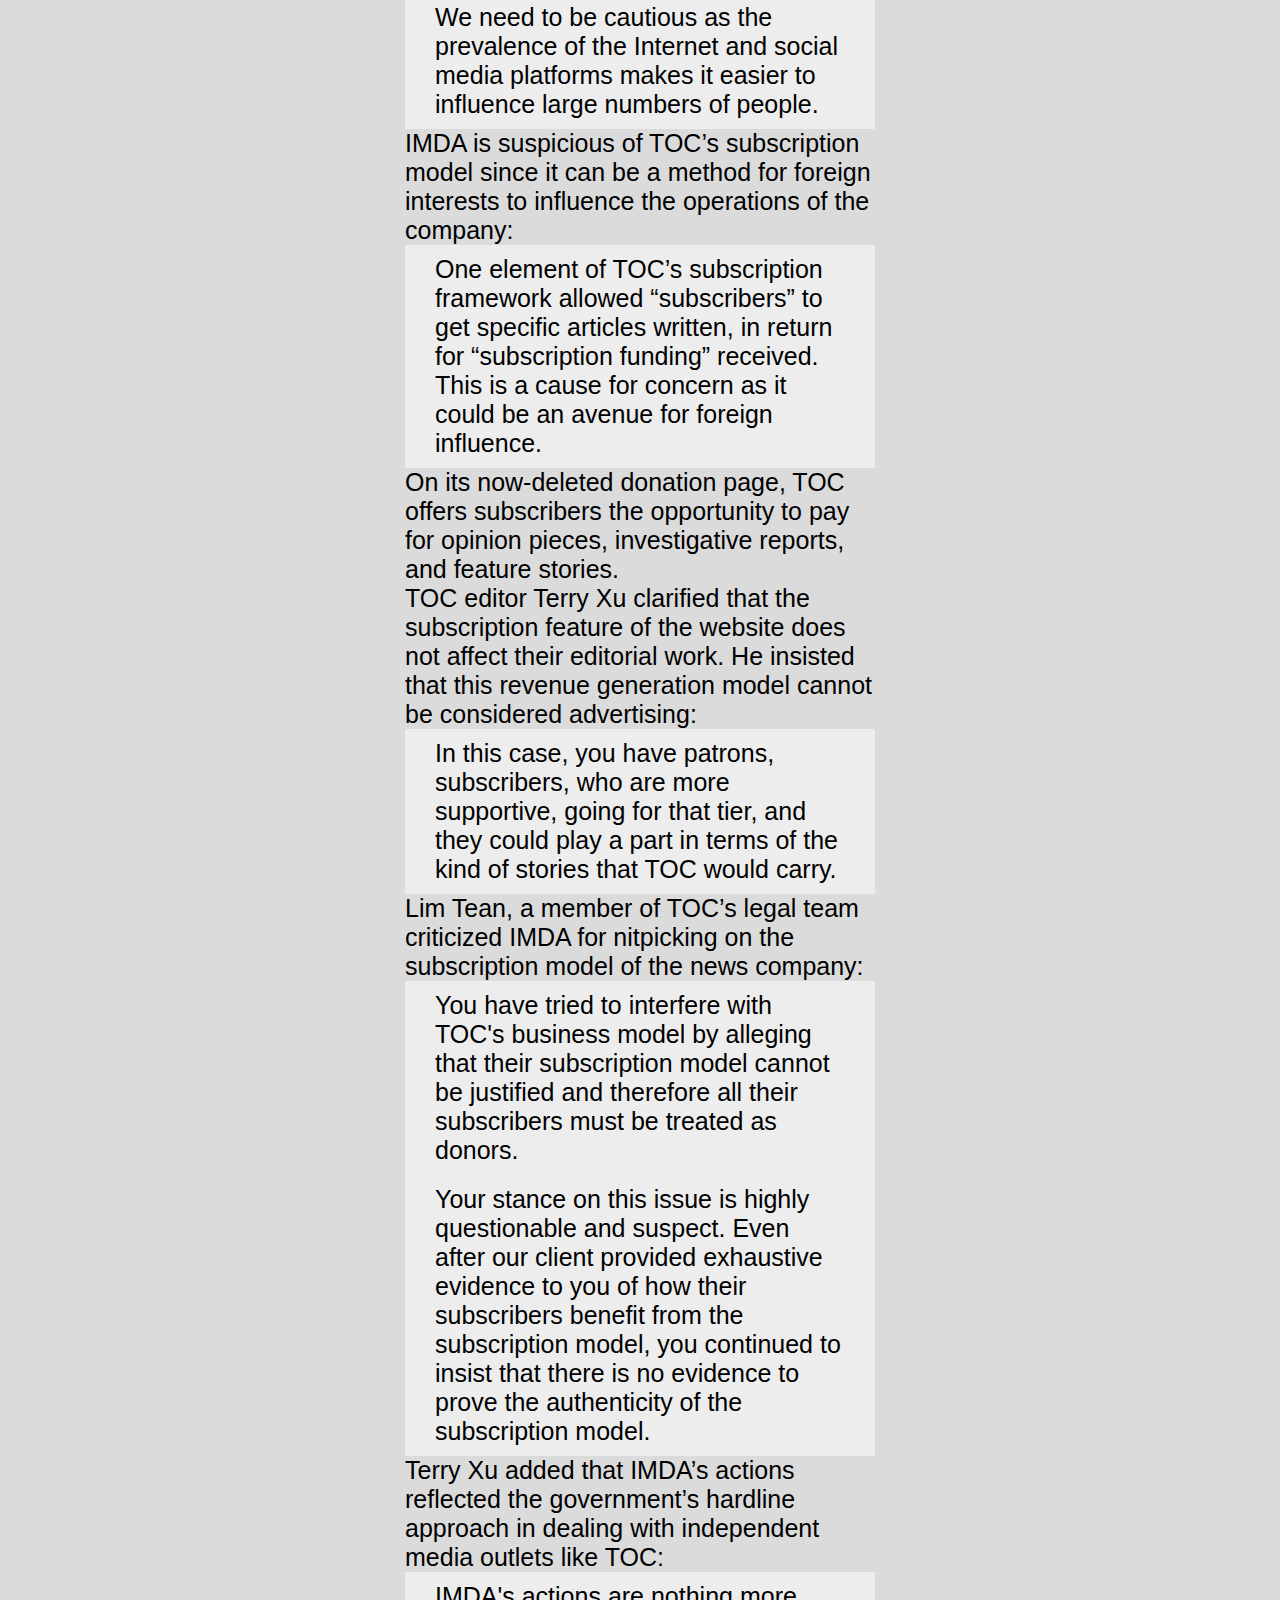
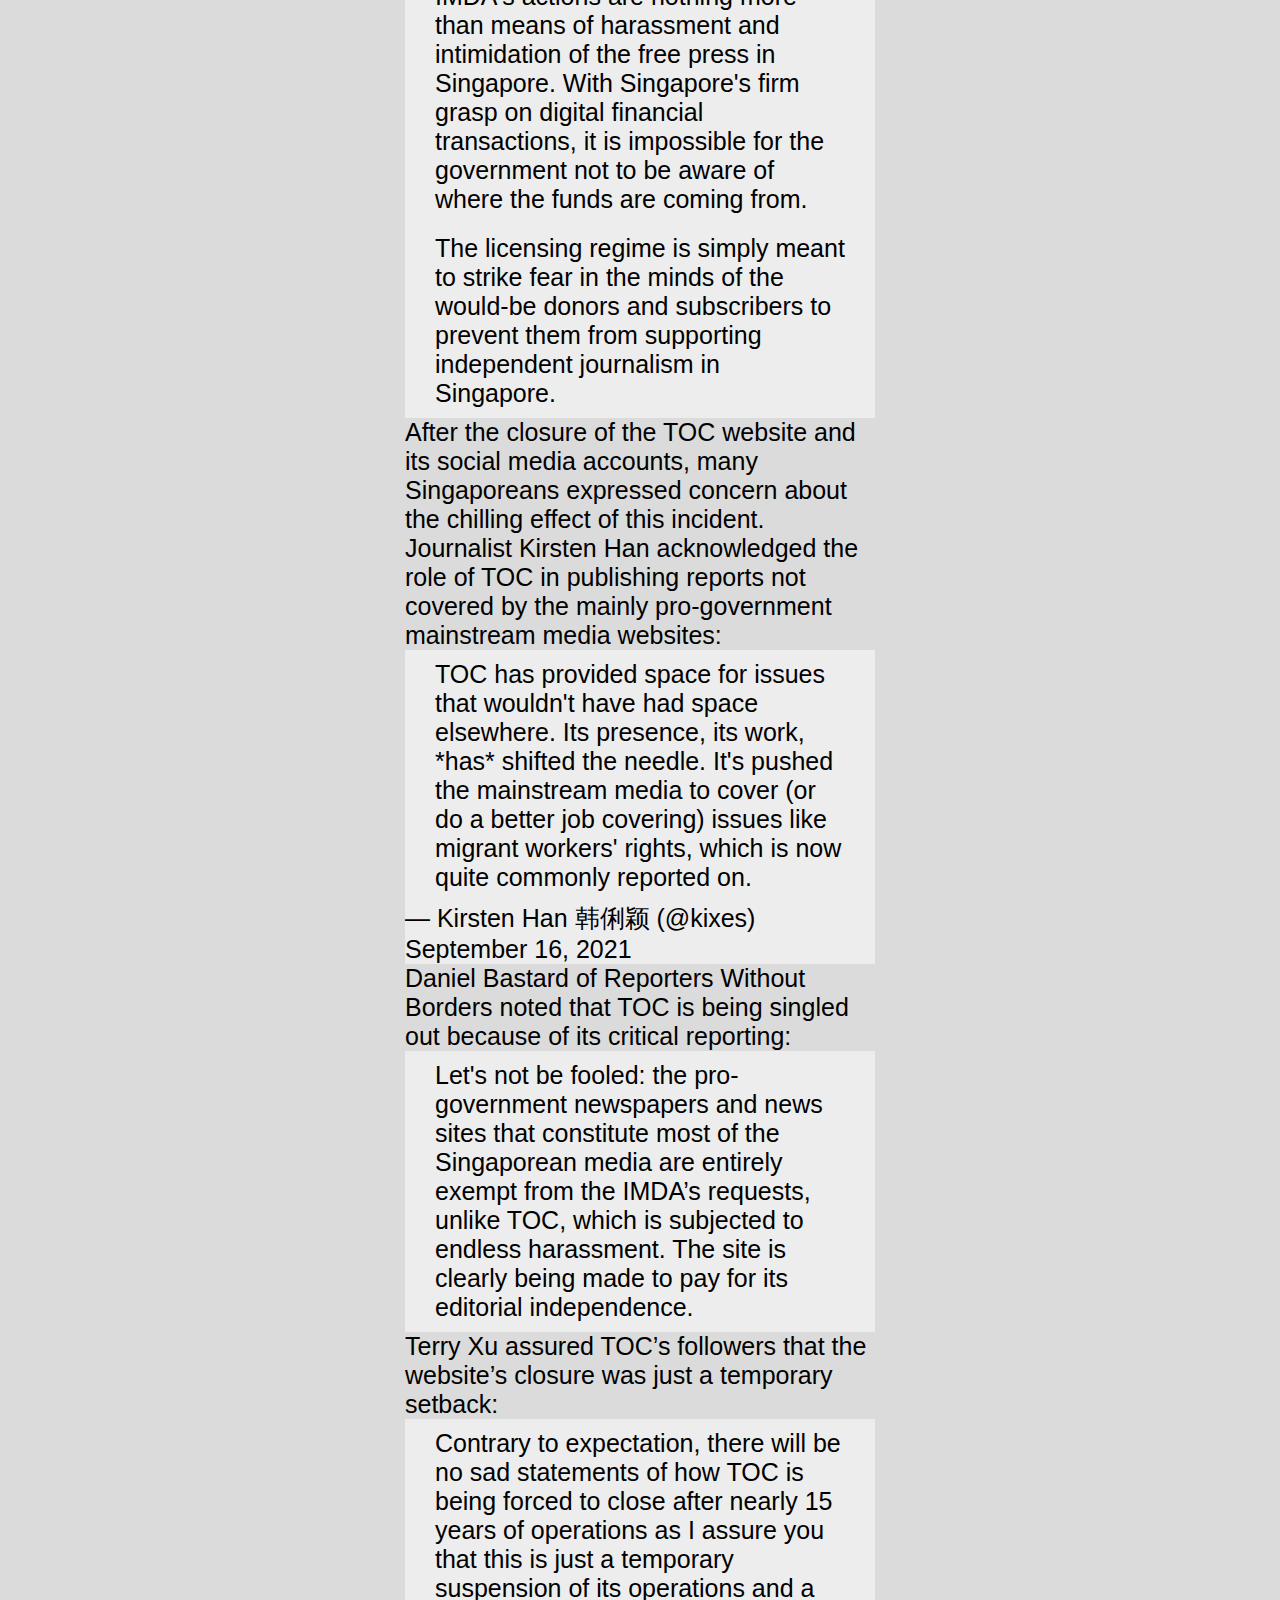
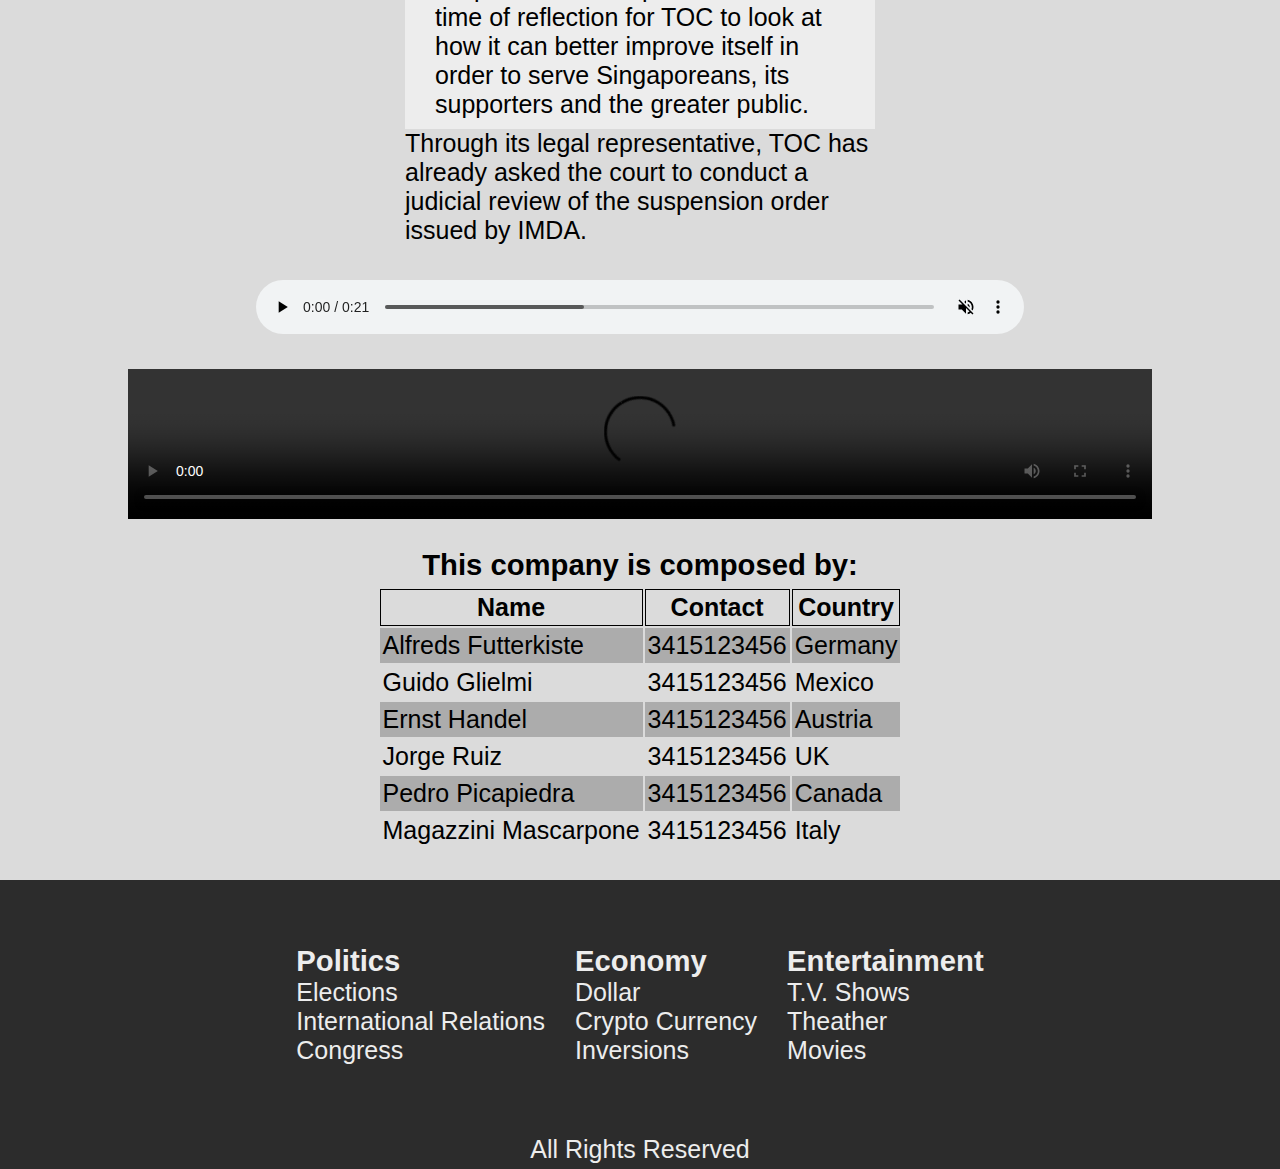
==== commit 5b8c6690: "new nav bar added to index.html" ====
--- a/index.html
+++ b/index.html
@@ -7,23 +7,29 @@
     <link rel="stylesheet" href="css/normalize.css" />
     <link rel="stylesheet" href="css/fonts.css" />
     <link rel="stylesheet" href="css/styles.css" />
+    <script src="js/main-js.js" defer></script>
     <title>News Portal</title>
   </head>
   <body>
     <nav class="container">
-      <img class="main-logo" src="Img/main-logo.png" alt="brand logo" />
-      <div class="container">
-        <form class="container" action="">
-          <input type="search" placeholder="Search..." name="search" />
-          <button class="container" type="submit">
-            <img src="Img/search-icon.png" alt="search logo" />
-          </button>
-        </form>
-        <ul class="container">
-          <li><a href="index.html">Home</a></li>
-          <li><a href="#about">About</a></li>
-          <li><a href="#contact">Contact</a></li>
-        </ul>
+      <div class="logo">
+        <p>The nav</p>
+      </div>
+      <ul id="nav-links" class="nav-links">
+        <li><a href="index.html">Home</a></li>
+        <li><a href="#about">About</a></li>
+        <li><a href="#contact">Contact</a></li>
+      </ul>
+      <form class="container" action="">
+        <input type="search" placeholder="Search..." name="search" />
+        <button class="container" type="submit">
+          <img src="Img/search-icon.png" alt="search logo" />
+        </button>
+      </form>
+      <div id="burger">
+        <div class="line1"></div>
+        <div class="line2"></div>
+        <div class="line3"></div>
       </div>
     </nav>
     <main class="container">
--- a/css/styles.css
+++ b/css/styles.css
@@ -1,20 +1,12 @@
-/*
-1)position y display
-2)reglas de flexbox
-3)reglas de box-model
-4)background y border
-5)reglas de texto
-6)todo el resto
-ctrl+k+ctrl+c para comentar
-*/
 * {
   box-sizing: border-box;
-}
-
+  margin: 0;
+  list-style: none;
+}
 body {
   font-family: "Franklin Gothic Medium", "Arial Narrow", Arial, sans-serif;
   font-weight: 200;
-  font-size:11px;
+  font-size: 11px;
   background: rgb(219, 219, 219);
 }
 ul {
@@ -26,147 +18,165 @@
   text-decoration: none;
   text-shadow: inherit;
 }
-nav {/*se deberia acomodar al tamaño de los hijos*/
+nav {
   display: flex;
   justify-content: center;
   align-items: center;
+  min-height: 10vh;
+  background-color: rgb(44, 44, 44);
   flex-wrap: wrap;
   position: sticky;
   top: 0;
   text-shadow: 0 0 0.5px rgb(0, 0, 0);
-  color: rgb(44, 44, 44);
-  background-color: rgb(187, 215, 216);
-  box-shadow: 0 0 1.2px 0 rgb(0, 0, 0);
-}
-.main-logo {
-  width:16vw;
-}
-.main-logo,
-nav ul,
-nav form {
-  padding: 4px 12px;
-  margin: 0;
-}
-nav form img {
-  width: 10px;
-}
-nav > div {
-  justify-content: center;
-  align-items: center;
-  flex-wrap: wrap;
-}
-nav li {
-  padding: 5px 10px;
+  color: rgb(255, 255, 255);
+  box-shadow: 0 0 12.2px 0 rgb(190, 190, 190);
+  letter-spacing: 3px;
+}
+nav > * {
+  padding: 0 15px;
+}
+nav ul {
+  display: none;
+}
+nav form * {
+  height: 5vw;
+  max-height: 30px;
+  padding: 0;
+  flex-grow: 1;
 }
 nav input,
 nav button {
+  border: 0.2px solid rgb(53, 53, 53);
+}
+nav input {
   padding: 2px;
-  flex-grow: 1;
-  border: 0.2px solid rgb(53, 53, 53);
-  background: rgb(236, 236, 236);
-}
-main, article, body{
-  width: 100%;
 }
 main {
   flex-wrap: wrap;
   justify-content: center;
 }
-article{
+article,
+aside {
+  width: 100%; /*without this it cant be less than 460.8px*/
   max-width: 460.8px;
 }
-div[class^="side-article"] {
-  max-width:153.6px;
+blockquote {
+  margin: 0;
+  background-image: url(https://s3.amazonaws.com/static.globalvoices/img/tmpl/quote-l-64.png);
+  background-repeat: no-repeat;
+  background-size: 1.3rem;
+  background-position: 0.75rem 0.75rem;
+  background-color: #ededed;
+}
+audio {
+  width: 60%;
+}
+video {
+  width: 80%;
+}
+table,
+audio,
+video {
+  margin: 5px auto 30px;
+}
+th {
+  border: black solid 1px;
+}
+td,
+th {
+  padding: 3px;
+}
+footer {
+  flex-direction: column;
+  justify-content: space-between;
+  color: #ededed;
+  overflow: auto;
+  background: rgb(44, 44, 44);
 }
 main > * {
   padding: 30px;
 }
+.logo {
+  text-transform: uppercase;
+  letter-spacing: 5px;
+  font-size: 5vw;
+  line-height: 6vw;
+}
+.nav-links {
+  display: none;
+  flex-direction: column;
+  align-items: center;
+  width: 100%;
+  position: absolute;
+  left: 0px;
+  top: 10vh; /*same than nav*/
+  line-height: 40px;
+  font-size: 3.5vw;
+  background-color: rgb(44, 44, 44);
+  text-decoration: none;
+  font-weight: bold;
+}
+.nav-links a {
+  margin: 0 10px;
+}
+#burger div {
+  width: 5vw;
+  max-width: 35px;
+  min-width: 20px;
+  height: 0.5vw;
+  max-height: 20px;
+  min-height: 1.5px;
+  margin: 5px;
+  background-color: rgb(255, 255, 255);
+}
 .container {
   display: flex;
 }
-div.profile.container{
+div.profile.container {
   align-items: center;
 }
 .profile > * {
   margin: 7px;
 }
-.column-container {
-  display: flex;
-  flex-direction: column;
-}
 .profile img {
   border-radius: 50%;
 }
-.profile small{
+.profile small {
   display: flex;
   flex-direction: column;
 }
 .header-img {
-  width: 100%;
   margin: auto;
 }
 .header-img img {
   width: 100%;
 }
 .header-img figcaption {
+  padding: 10px;
   background-color: rgb(133, 133, 133);
-  padding: 10px;
-}
-blockquote{
-  background-image: url(https://s3.amazonaws.com/static.globalvoices/img/tmpl/quote-l-64.png);
-  background-repeat: no-repeat;
-  background-size: 1.5rem;
-  background-position: .75rem .75rem;
-  background-color: #ededed;
-  margin:0;
-}
-blockquote p{
-  padding:10px 30px;
-}
-.twitter-tweet{
-  margin:auto;
-}
-div[class^="side-article"] img{
-  width:100%;
+}
+blockquote p {
+  padding: 10px 30px;
+}
+aside img {
+  width: 100%;
 }
 .company-peoples-names {
-  padding:0;
+  padding: 0;
   text-align: center;
 }
 .container.audiovideo {
   flex-direction: column;
   justify-content: center;
-}
-table, audio, video {
-  margin:5px auto 30px;
-}
-audio{
-  width: 60%;
-}
-video {
-  width:80%;
 }
 table * {
   text-transform: capitalize;
 }
-th{
-  border: black solid 1px;
-}
-td, th{
-  padding:3px;
-}
 tr:nth-child(even) {
   background-color: #acacac;
 }
-footer{
-  flex-direction: column;
-  justify-content: space-between;
-  overflow:auto;
-  background: rgb(44, 44, 44);
-  color: #ededed;
-}
 footer > * {
-  margin:50px 0 5px;
+  margin: 50px 0 5px;
   text-transform: capitalize;
 }
 footer > .container {
@@ -175,50 +185,72 @@
 .footer-element {
   margin: 15px;
 }
-.final-tag{
+.final-tag {
   text-align: center;
 }
-
 @media (min-width: 768px) {
   body {
-    font-size:16px;
-  }
-  main{
-    flex-wrap: nowrap;
-  }
-  nav form img {
-    width: 20px;
-  }
+    font-size: 16px;
+  }
+  article {
+    order: 2;
+  }
+  aside {
+    max-width: 280px;
+  }
+  nav {
+    justify-content: space-around;
+  }
+  .logo {
+    font-size: 3.5vw;
+  }
+  .nav-links {
+    display: flex;
+    flex-direction: row;
+    justify-content: space-around;
+    position: static;
+    width: 40%;
+    font-size: 2vw;
+  }
+  #burger {
+    display: none;
+  }
+
   .profile img {
-    flex-shrink:0;
-  }
-  .between-container {
-    justify-content: space-between;
+    flex-shrink: 0;
   }
   nav form {
     order: 3;
   }
+  .side-article-L {
+    order: 1;
+  }
+  .side-article-R {
+    order: 3;
+  }
+}
+@media (min-width: 1200px) {
+  body {
+    font-size: 25px;
+  }
+  main {
+    flex-wrap: nowrap;
+  }
   article {
     flex-grow: 3;
-    order: 2;
     max-width: none;
   }
-  div[class^="side-article"]{
-    max-width:none;
+  aside {
+    max-width: 375px;
     flex-grow: 1;
-  }
-  .side-article-L {
-    order: 1;
-  }
-  .side-article-R {
-    order: 3;
-  }
-}
-@media (min-width: 1200px) {
-  body{
-    font-size: 25px;
   }
   nav form img {
     width: 30px;
   }
-}
+  .logo {
+    font-size: 2.5vw;
+  }
+  .nav-links {
+    font-size: 1.5vw;
+  }
+}
